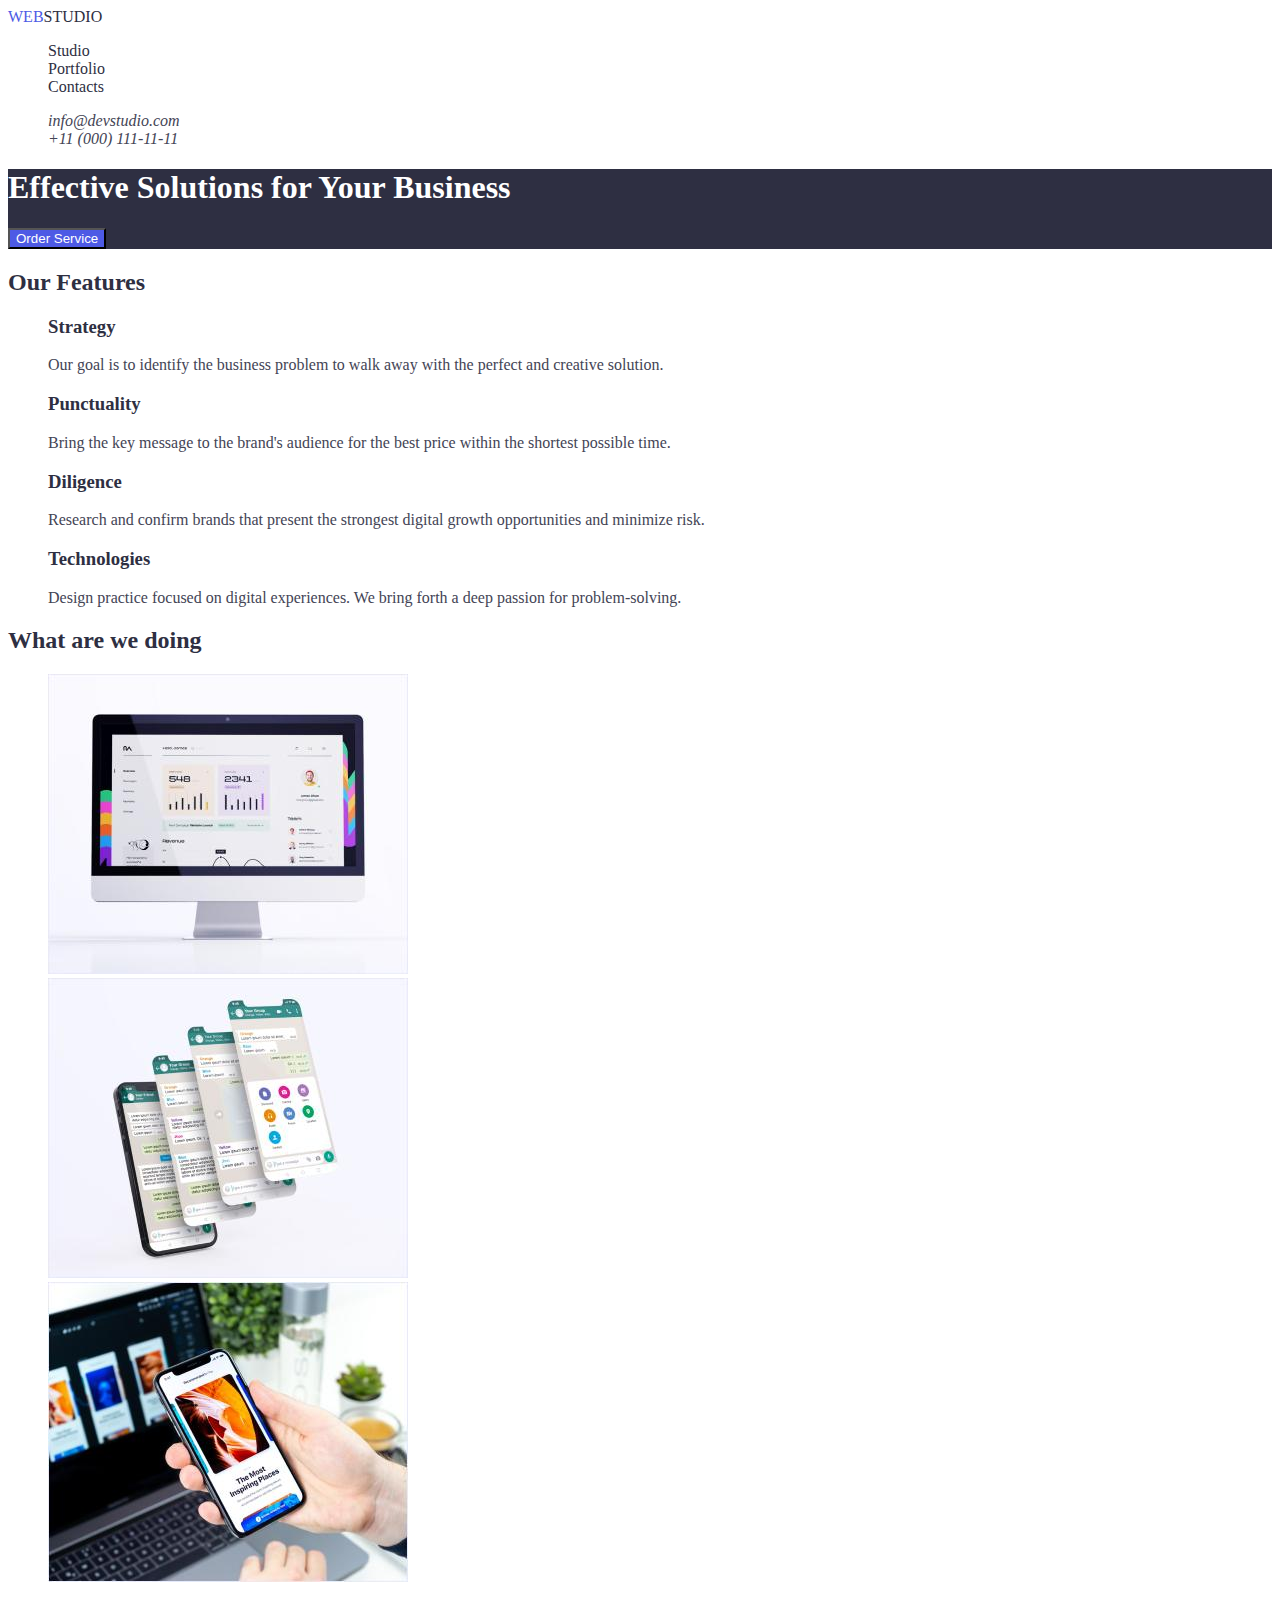
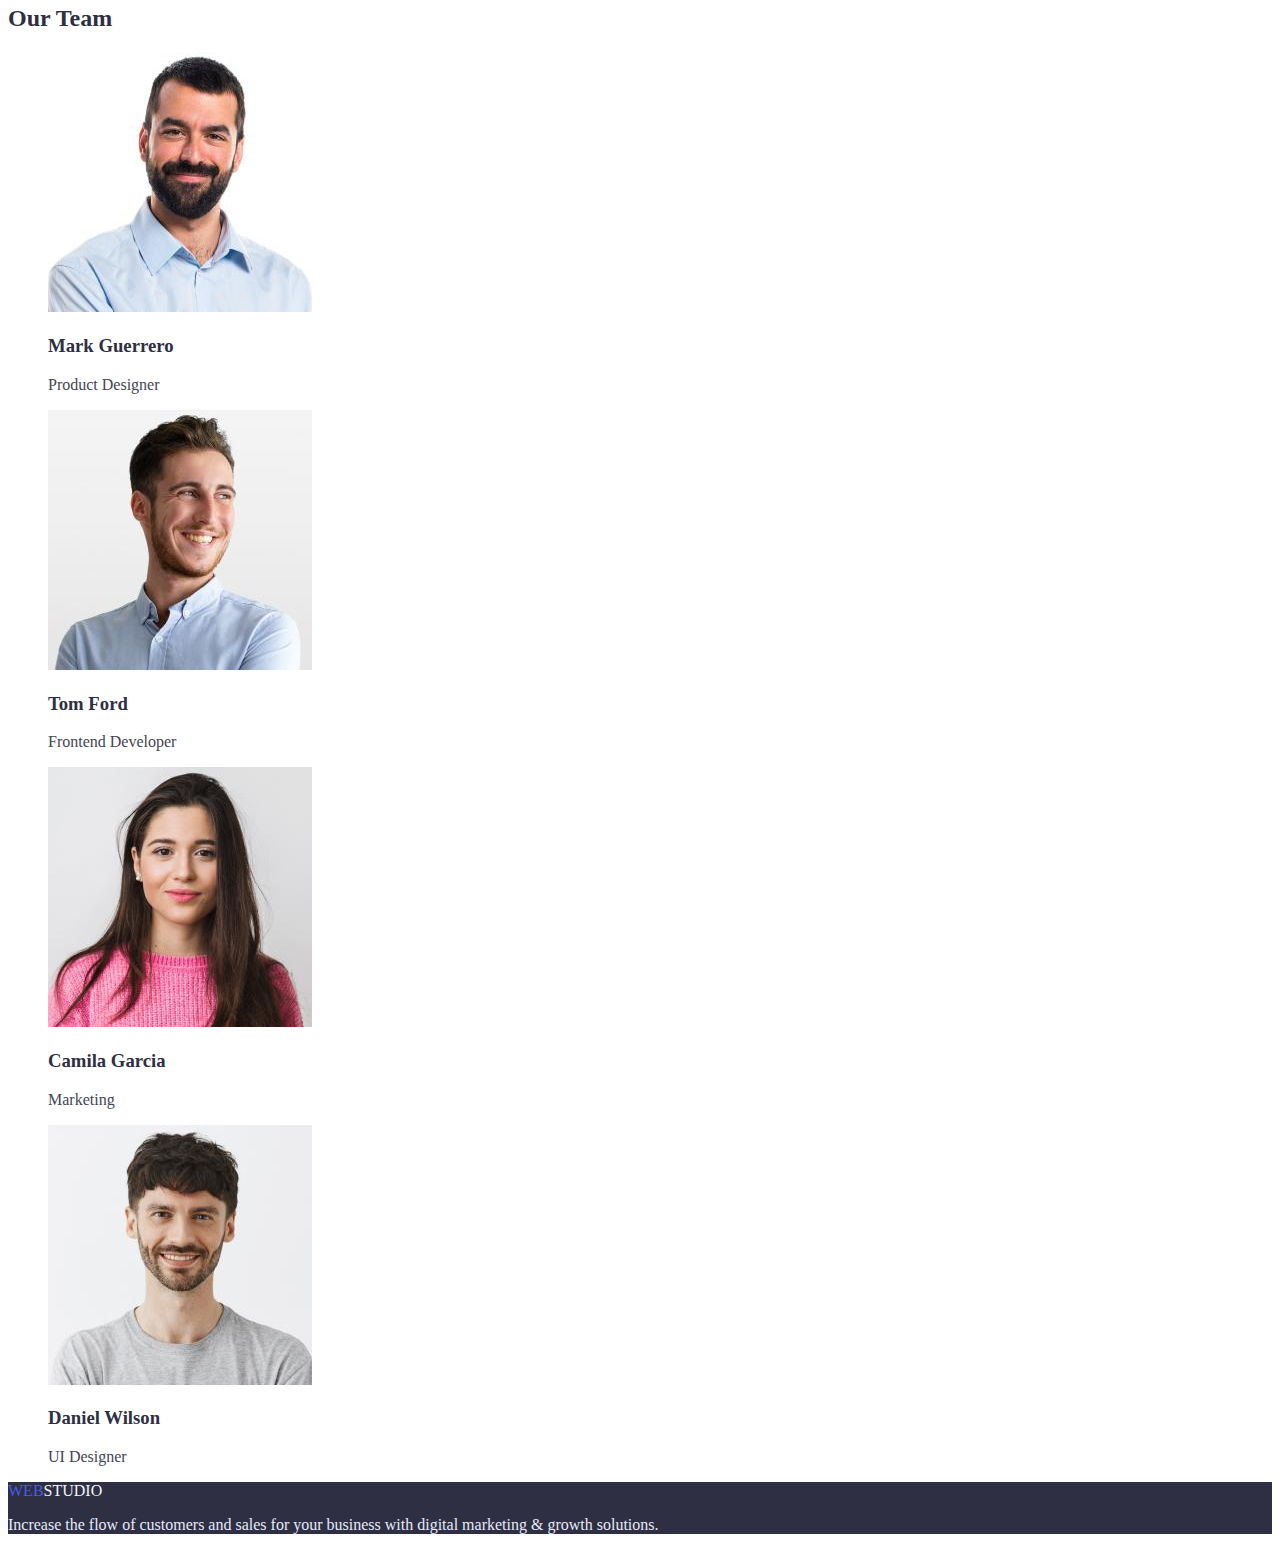
==== index.html @ ec56b83b "Update index.html and styles.css" ====
<!DOCTYPE html>
<html lang="en">
  <head>
    <meta charset="UTF-8" />
    <meta http-equiv="X-UA-Compatible" content="IE=edge" />
    <meta name="viewport" content="width=device-width, initial-scale=1.0" />
    <title>Document</title>
    <link rel="stylesheet" href="./css/styles.css" />
  </head>
  <body>
    <!-- HEADER -->
    <header>
      <nav>
        <a href="./index.html" class="logo"
          >Web<span class="logo-header">Studio</span></a
        >
        <ul class="site-nav list">
          <li><a href="./index.html" class="link">Studio</a></li>
          <li><a href="./portfolio.html" class="link">Portfolio</a></li>
          <li><a href="#" class="link">Contacts</a></li>
        </ul>
      </nav>
      <address>
        <ul class="contacts list">
          <li>
            <a href="mailto:info@devstudio.com" class="link"
              >info@devstudio.com</a
            >
          </li>
          <li>
            <a href="tel:+110001111111" class="link">+11 (000) 111-11-11</a>
          </li>
        </ul>
      </address>
    </header>
    <main>
      <!-- SECTION HERO -->
      <section class="hero">
        <h1 class="hero-title">Effective Solutions for Your Business</h1>
        <button type="button" class="hero-button">Order Service</button>
      </section>
      <!-- SECTION OUR FEATURES -->
      <section>
        <h2 class="section-title">Our Features</h2>
        <ul class="features-list list">
          <li>
            <h3>Strategy</h3>
            <p>
              Our goal is to identify the business problem to walk away with the
              perfect and creative solution.
            </p>
          </li>
          <li>
            <h3>Punctuality</h3>
            <p>
              Bring the key message to the brand's audience for the best price
              within the shortest possible time.
            </p>
          </li>
          <li>
            <h3>Diligence</h3>
            <p>
              Research and confirm brands that present the strongest digital
              growth opportunities and minimize risk.
            </p>
          </li>
          <li>
            <h3>Technologies</h3>
            <p>
              Design practice focused on digital experiences. We bring forth a
              deep passion for problem-solving.
            </p>
          </li>
        </ul>
      </section>
      <!-- SECTION OUR WORK -->
      <section>
        <h2 class="section-title">What are we doing</h2>
        <ul class="work-list list">
          <li>
            <img
              src="./images/our_work/img-1.jpg"
              alt="computer"
              width="360"
              height="300"
            />
          </li>
          <li>
            <img
              src="./images/our_work/img-2.jpg"
              alt="cellphone"
              width="360"
              height="300"
            />
          </li>
          <li>
            <img
              src="./images/our_work/img-3.jpg"
              alt="laptop and cellphone"
              width="360"
              height="300"
            />
          </li>
        </ul>
      </section>
      <!-- SECTION OUR TEAM -->
      <section>
        <h2 class="section-title">Our Team</h2>
        <ul class="team-list list">
          <li>
            <img
              src="./images/our_team/photo-1.jpg"
              alt="middle-aged man with beard"
              width="264"
              height="260"
            />
            <h3>Mark Guerrero</h3>
            <p>Product Designer</p>
          </li>
          <li>
            <img
              src="./images/our_team/photo-2.jpg"
              alt="young smiling man in shirt"
              width="264"
              height="260"
            />
            <h3>Tom Ford</h3>
            <p>Frontend Developer</p>
          </li>
          <li>
            <img
              src="./images/our_team/photo-3.jpg"
              alt="young girl in a pink sweater"
              width="264"
              height="260"
            />
            <h3>Camila Garcia</h3>
            <p>Marketing</p>
          </li>
          <li>
            <img
              src="./images/our_team/photo-4.jpg"
              alt="young smiling man in t-shirt"
              width="264"
              height="260"
            />
            <h3>Daniel Wilson</h3>
            <p>UI Designer</p>
          </li>
        </ul>
      </section>
    </main>
    <!-- FOOTER -->
    <footer>
      <a href="./index.html" class="logo"
        >Web<span class="logo-footer">Studio</span></a
      >
      <p class="text">
        Increase the flow of customers and sales for your business with digital
        marketing & growth solutions.
      </p>
    </footer>
  </body>
</html>
---- css/styles.css ----
:root {
    --primary-color: #434455;
    --secondary-color: #2E2F42;
    --accent-color: #4D5AE5;
    --white-color: #ffffff;
    --color-cloud: #F4F4FD;
    --color-cornflower: #E7E9FC;
}

body {
    background-color:var(--white-color);
    color:var(--primary-color);
}
h2,h3{color: var(--secondary-color);}

.list {
    list-style: none;
}
.link{
    text-decoration: none;
}
.logo{
    color: var(--accent-color);
    text-decoration: none;
    text-transform: uppercase;
}
.logo :hover, .logo :focus{color: var(--accent-color);}




/* HEADER */
.logo-header{
    color: var(--secondary-color);
}


.site-nav .link {
    color: var(--secondary-color);
}
.site-nav .link:hover, .site-nav .link:focus{color: var(--accent-color);}


.contacts .link{
    color: var(--primary-color);
}
.contacts .link:hover, .contacts .link:focus{
    color: var(--accent-color);
}



/* SECTION HERO */
.hero{
    background-color: var(--secondary-color) ;
}
.hero-title{
    color: var(--white-color);
}
.hero-button{
    color: var(--white-color);
    background-color:var(--accent-color);
}


/* SECTION OUR FEATURES */
.feature-list .title {
    color: #2E2F42;
}

/* SECTION OUR WORK */
/* SECTION OUR TEAM */



/* FOOTER */
footer{
    background-color:var(--secondary-color);
}
.logo-footer{
    color: var(--color-cloud);
}
footer .text{
    color: var(--color-cornflower);
}



/* PORTFOLIO STYLES */
.filters-button{
    color: var(--accent-color);
    background-color:var(--color-cloud);
    border: 1px solid var(--color-cornflower);
    border-radius: 4px;
}
.filters-button:hover, .filters-button:focus{
    color: var(--white-color);
    background-color:#404BBF;
}
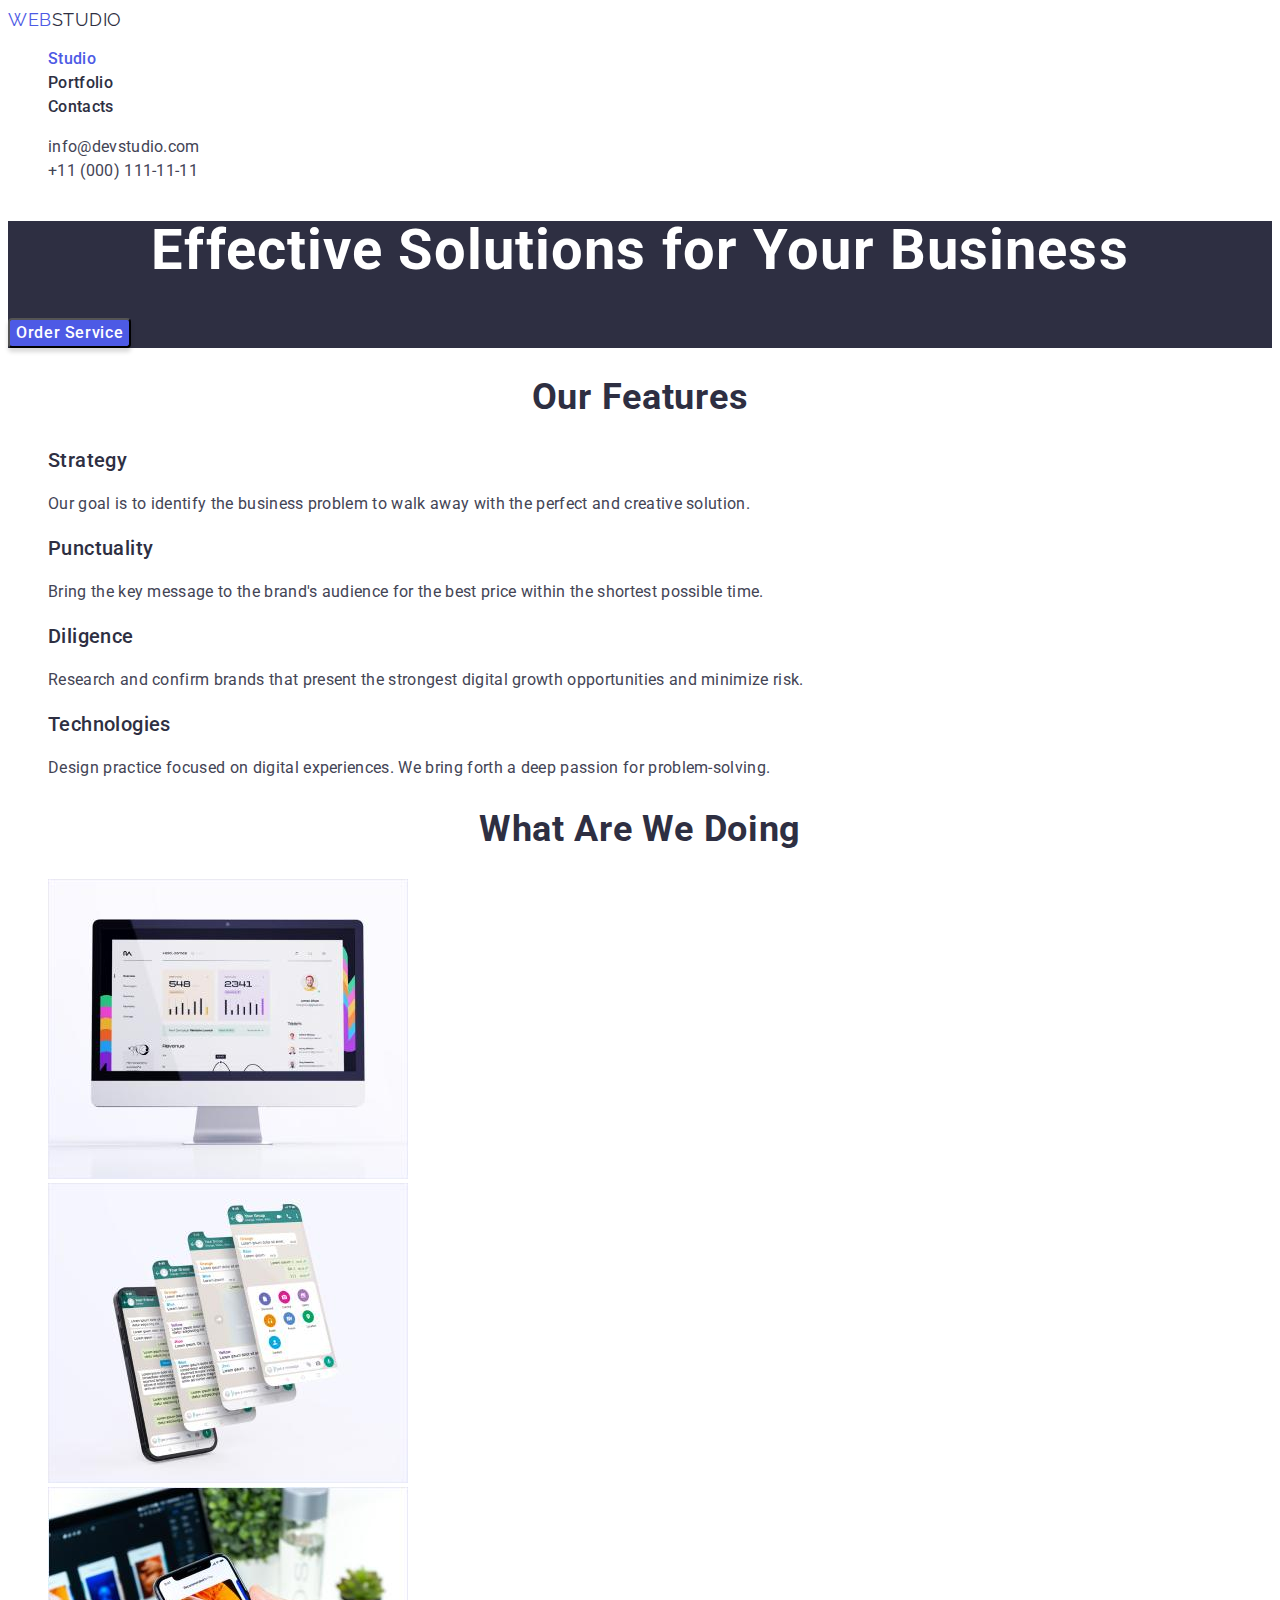
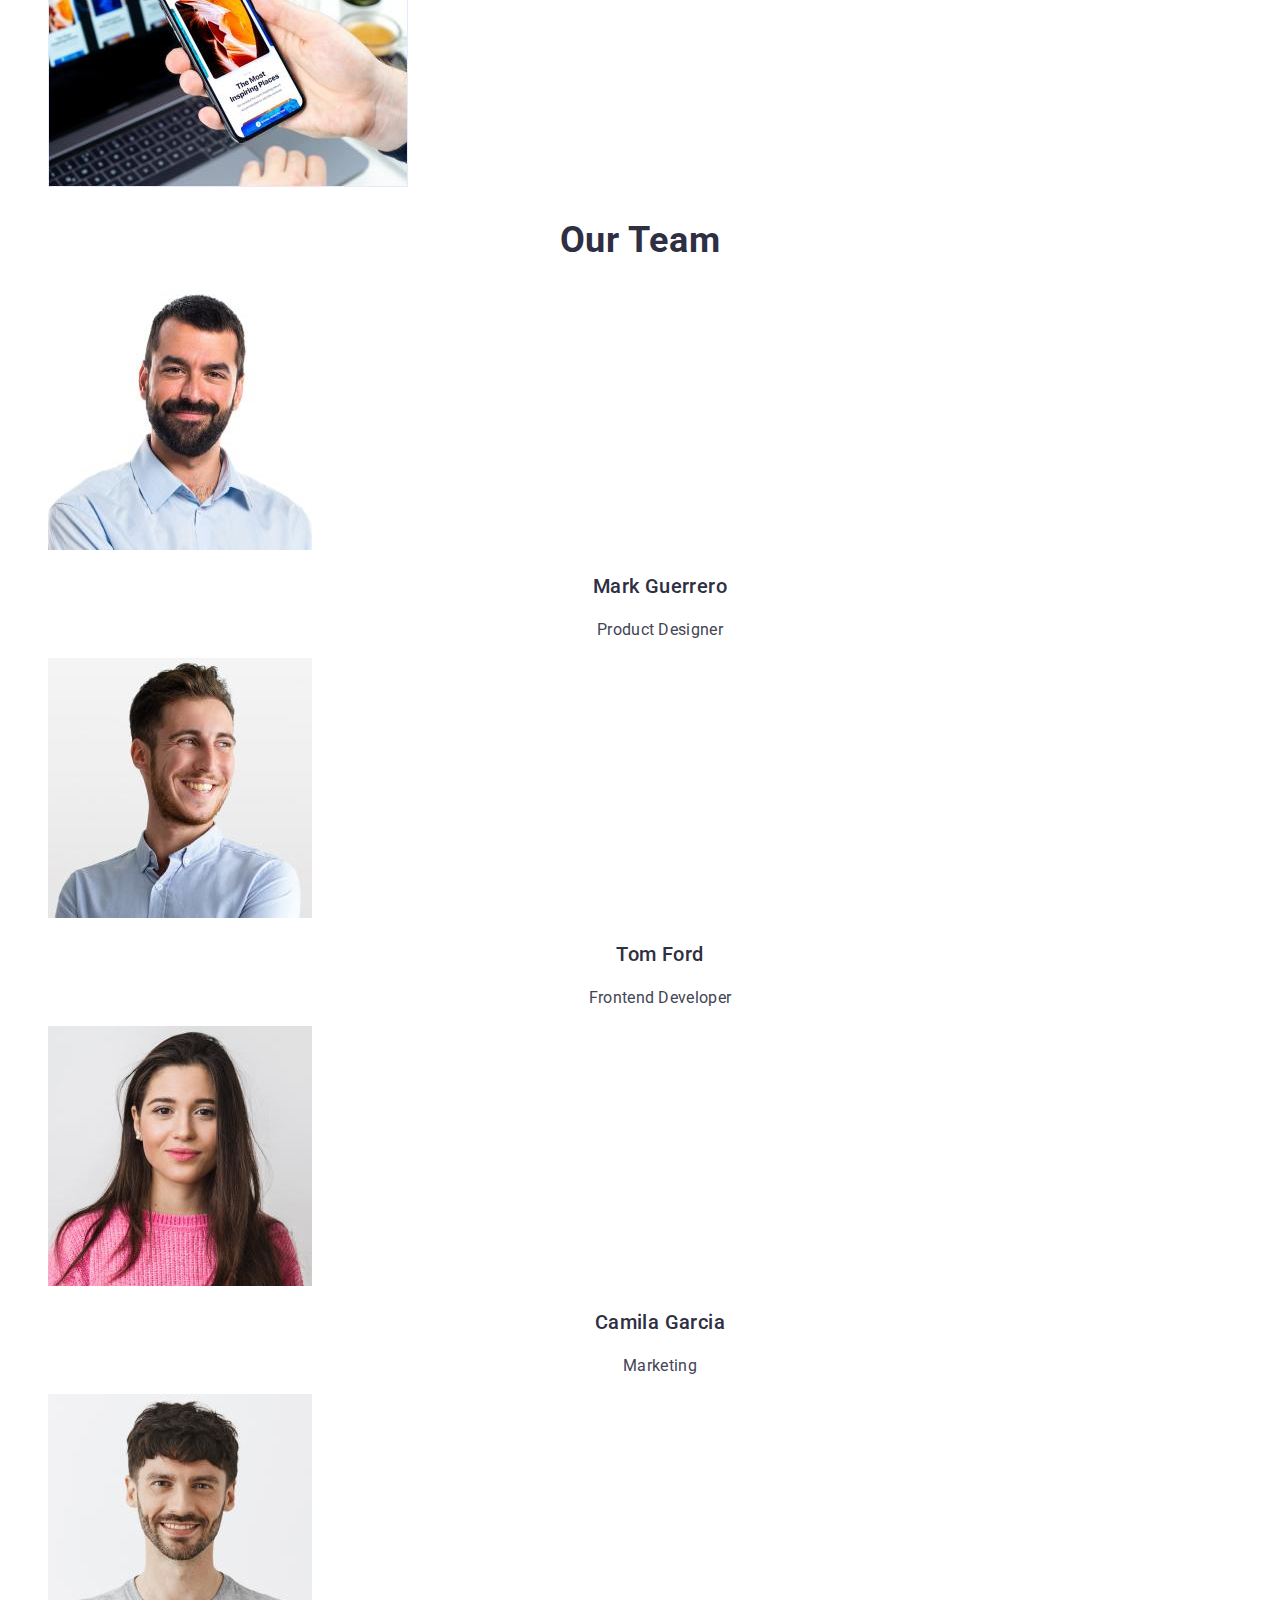
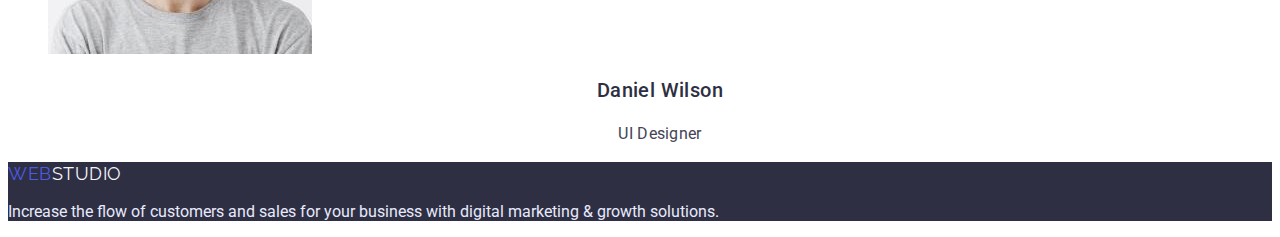
==== commit ca85d7f0: "Add fonts to the styles.css" ====
--- a/index.html
+++ b/index.html
@@ -5,6 +5,12 @@
     <meta http-equiv="X-UA-Compatible" content="IE=edge" />
     <meta name="viewport" content="width=device-width, initial-scale=1.0" />
     <title>Document</title>
+    <link rel="preconnect" href="https://fonts.googleapis.com" />
+    <link rel="preconnect" href="https://fonts.gstatic.com" crossorigin />
+    <link
+      href="https://fonts.googleapis.com/css2?family=Raleway:wght@800&family=Roboto:wght@400;500;700&display=swap"
+      rel="stylesheet"
+    />
     <link rel="stylesheet" href="./css/styles.css" />
   </head>
   <body>
@@ -15,7 +21,7 @@
           >Web<span class="logo-header">Studio</span></a
         >
         <ul class="site-nav list">
-          <li><a href="./index.html" class="link">Studio</a></li>
+          <li><a href="./index.html" class="link curent">Studio</a></li>
           <li><a href="./portfolio.html" class="link">Portfolio</a></li>
           <li><a href="#" class="link">Contacts</a></li>
         </ul>
@@ -40,33 +46,33 @@
         <button type="button" class="hero-button">Order Service</button>
       </section>
       <!-- SECTION OUR FEATURES -->
-      <section>
+      <section class="section">
         <h2 class="section-title">Our Features</h2>
         <ul class="features-list list">
           <li>
-            <h3>Strategy</h3>
-            <p>
+            <h3 class="title">Strategy</h3>
+            <p class="text">
               Our goal is to identify the business problem to walk away with the
               perfect and creative solution.
             </p>
           </li>
           <li>
-            <h3>Punctuality</h3>
-            <p>
+            <h3 class="title">Punctuality</h3>
+            <p class="text">
               Bring the key message to the brand's audience for the best price
               within the shortest possible time.
             </p>
           </li>
           <li>
-            <h3>Diligence</h3>
-            <p>
+            <h3 class="title">Diligence</h3>
+            <p class="text">
               Research and confirm brands that present the strongest digital
               growth opportunities and minimize risk.
             </p>
           </li>
           <li>
-            <h3>Technologies</h3>
-            <p>
+            <h3 class="title">Technologies</h3>
+            <p class="text">
               Design practice focused on digital experiences. We bring forth a
               deep passion for problem-solving.
             </p>
@@ -74,7 +80,7 @@
         </ul>
       </section>
       <!-- SECTION OUR WORK -->
-      <section>
+      <section class="section">
         <h2 class="section-title">What are we doing</h2>
         <ul class="work-list list">
           <li>
@@ -104,7 +110,7 @@
         </ul>
       </section>
       <!-- SECTION OUR TEAM -->
-      <section>
+      <section class="section">
         <h2 class="section-title">Our Team</h2>
         <ul class="team-list list">
           <li>
@@ -114,8 +120,8 @@
               width="264"
               height="260"
             />
-            <h3>Mark Guerrero</h3>
-            <p>Product Designer</p>
+            <h3 class="title">Mark Guerrero</h3>
+            <p class="text">Product Designer</p>
           </li>
           <li>
             <img
@@ -124,8 +130,8 @@
               width="264"
               height="260"
             />
-            <h3>Tom Ford</h3>
-            <p>Frontend Developer</p>
+            <h3 class="title">Tom Ford</h3>
+            <p class="text">Frontend Developer</p>
           </li>
           <li>
             <img
@@ -134,8 +140,8 @@
               width="264"
               height="260"
             />
-            <h3>Camila Garcia</h3>
-            <p>Marketing</p>
+            <h3 class="title">Camila Garcia</h3>
+            <p class="text">Marketing</p>
           </li>
           <li>
             <img
@@ -144,8 +150,8 @@
               width="264"
               height="260"
             />
-            <h3>Daniel Wilson</h3>
-            <p>UI Designer</p>
+            <h3 class="title">Daniel Wilson</h3>
+            <p class="text">UI Designer</p>
           </li>
         </ul>
       </section>
--- a/css/styles.css
+++ b/css/styles.css
@@ -6,10 +6,11 @@
     --color-cloud: #F4F4FD;
     --color-cornflower: #E7E9FC;
 }
-
+/* COMPONENTS */
 body {
     background-color:var(--white-color);
     color:var(--primary-color);
+    font-family: 'Roboto', sans-serif;
 }
 h2,h3{color: var(--secondary-color);}
 
@@ -19,34 +20,61 @@
 .link{
     text-decoration: none;
 }
-.logo{
+.site-nav .link.curent {
     color: var(--accent-color);
-    text-decoration: none;
-    text-transform: uppercase;
 }
-.logo :hover, .logo :focus{color: var(--accent-color);}
 
 
 
 
 /* HEADER */
+.logo {
+    color: var(--accent-color);
+
+    font-family: 'Raleway', sans-serif;
+    /* font-weight: 800; */
+    font-size: 18px;
+
+    line-height: 1.3;
+    letter-spacing: 0.03em;
+    text-decoration: none;
+    text-transform: uppercase;
+}
+.logo :hover,
+.logo :focus {
+    color: var(--accent-color);
+}
+
 .logo-header{
     color: var(--secondary-color);
 }
 
 
+/* Navigation */
 .site-nav .link {
     color: var(--secondary-color);
+    
+    font-weight: 500;
+    font-size: 16px;
+    line-height: 1.5;
+    letter-spacing: 0.02em;
 }
 .site-nav .link:hover, .site-nav .link:focus{color: var(--accent-color);}
 
 
+
+/* Contacts */
 .contacts .link{
     color: var(--primary-color);
+    
+    font-style: normal;
+    line-height: 1.5;
+    letter-spacing: 0.02em;
 }
 .contacts .link:hover, .contacts .link:focus{
     color: var(--accent-color);
 }
+
 
 
 
@@ -56,11 +84,55 @@
 }
 .hero-title{
     color: var(--white-color);
+
+    font-size: 56px;
+    line-height: 1.07;
+    text-align: center;
+    letter-spacing: 0.02em;
 }
 .hero-button{
     color: var(--white-color);
     background-color:var(--accent-color);
+    
+    font-family: inherit;
+    font-weight: 500;
+    font-size: 16px;
+    line-height: 1.5;
+    letter-spacing: 0.04em;
+    box-shadow: 0px 4px 4px rgba(0, 0, 0, 0.15);
+    border-radius: 4px;
+    cursor: pointer;
 }
+
+
+
+
+
+/* COMMON STYLES FOR SECTIONS */
+.section .section-title {
+    font-size: 36px;
+    line-height: 1.1;
+    text-align: center;
+    letter-spacing: 0.02em;
+    text-transform: capitalize;
+}
+
+.features-list .title,
+.team-list .title,
+.portfolio-list .title {
+    font-weight: 500;
+    font-size: 20px;
+    line-height: 1.2;
+    letter-spacing: 0.02em;
+}
+.features-list .text,
+.team-list .text,
+.portfolio-list .text {
+    line-height: 1.5;
+    letter-spacing: 0.02em;
+}
+
+
 
 
 /* SECTION OUR FEATURES */
@@ -69,9 +141,14 @@
 }
 
 /* SECTION OUR WORK */
+
 /* SECTION OUR TEAM */
-
-
+.team-list .title {
+    text-align: center
+}
+.team-list .text {
+    text-align: center
+}
 
 /* FOOTER */
 footer{
@@ -90,8 +167,11 @@
 .filters-button{
     color: var(--accent-color);
     background-color:var(--color-cloud);
+    font-family: inherit;
     border: 1px solid var(--color-cornflower);
     border-radius: 4px;
+    cursor: pointer;
+
 }
 .filters-button:hover, .filters-button:focus{
     color: var(--white-color);
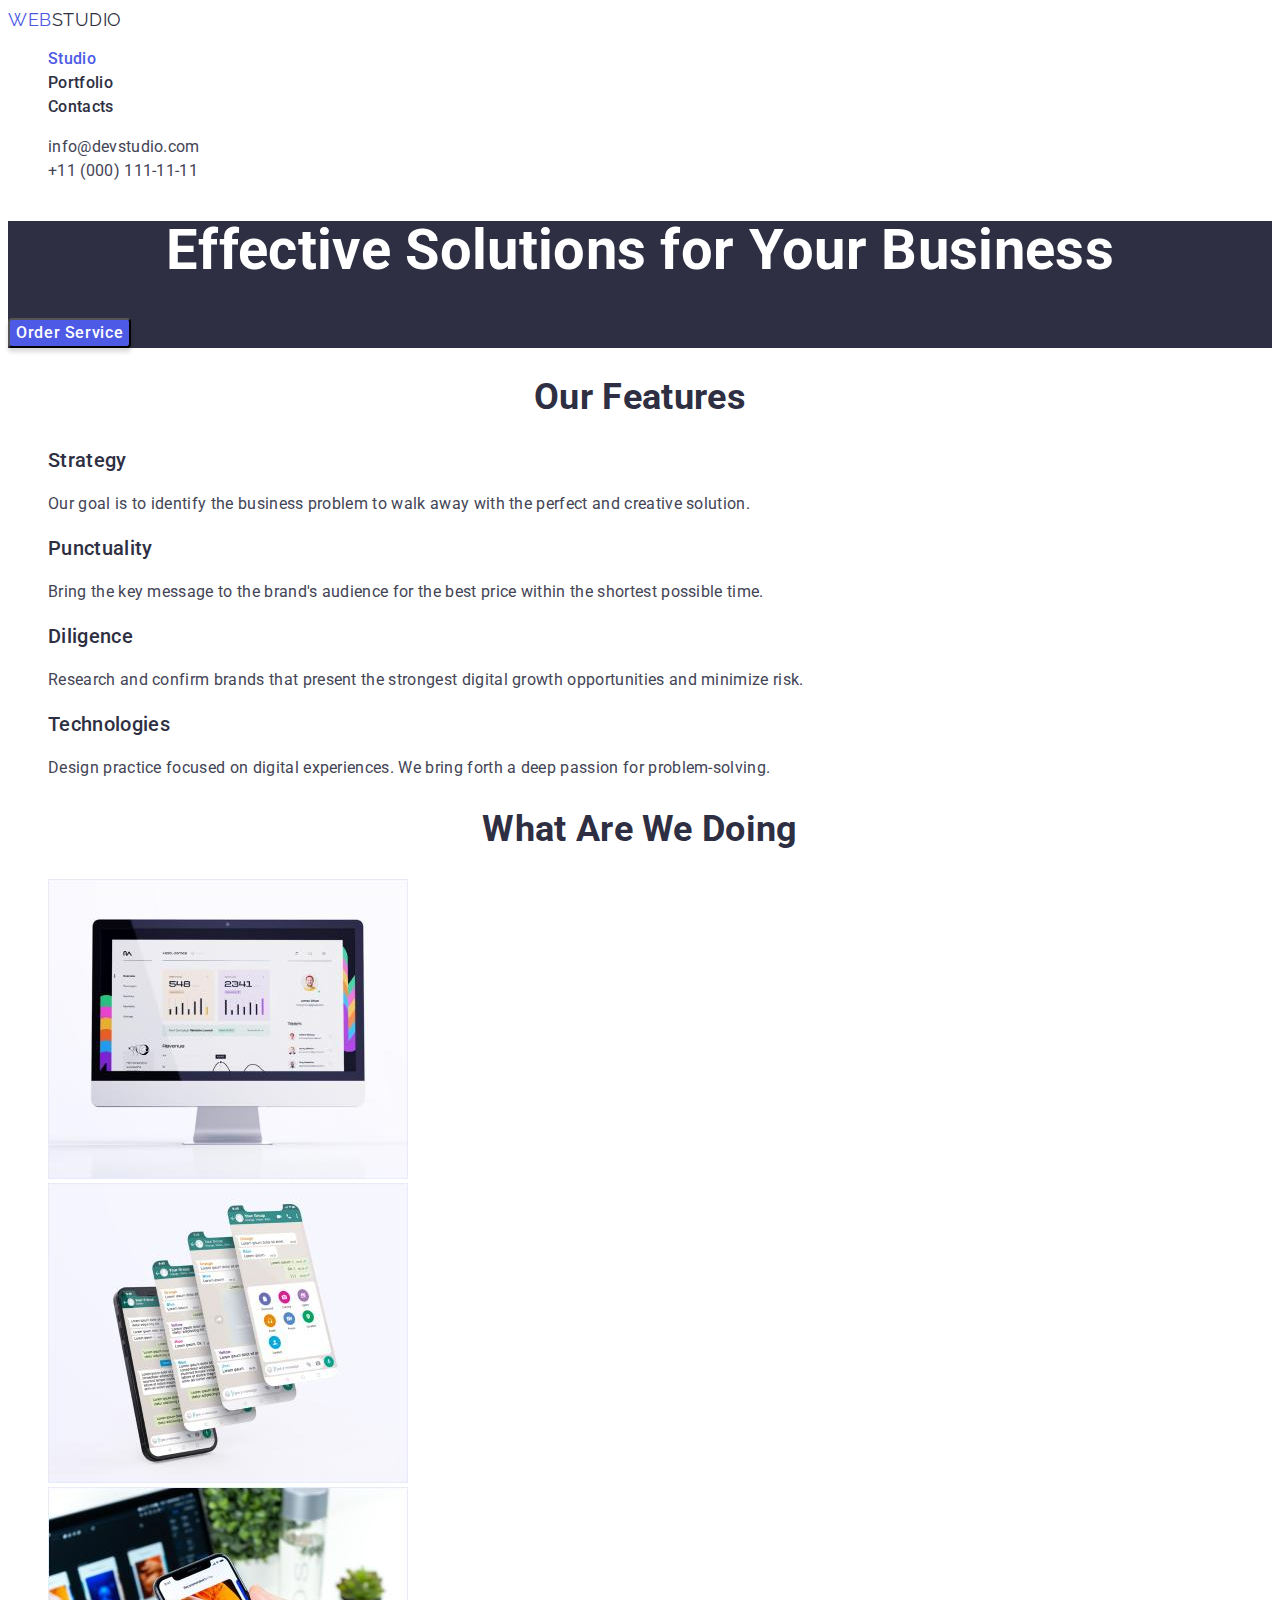
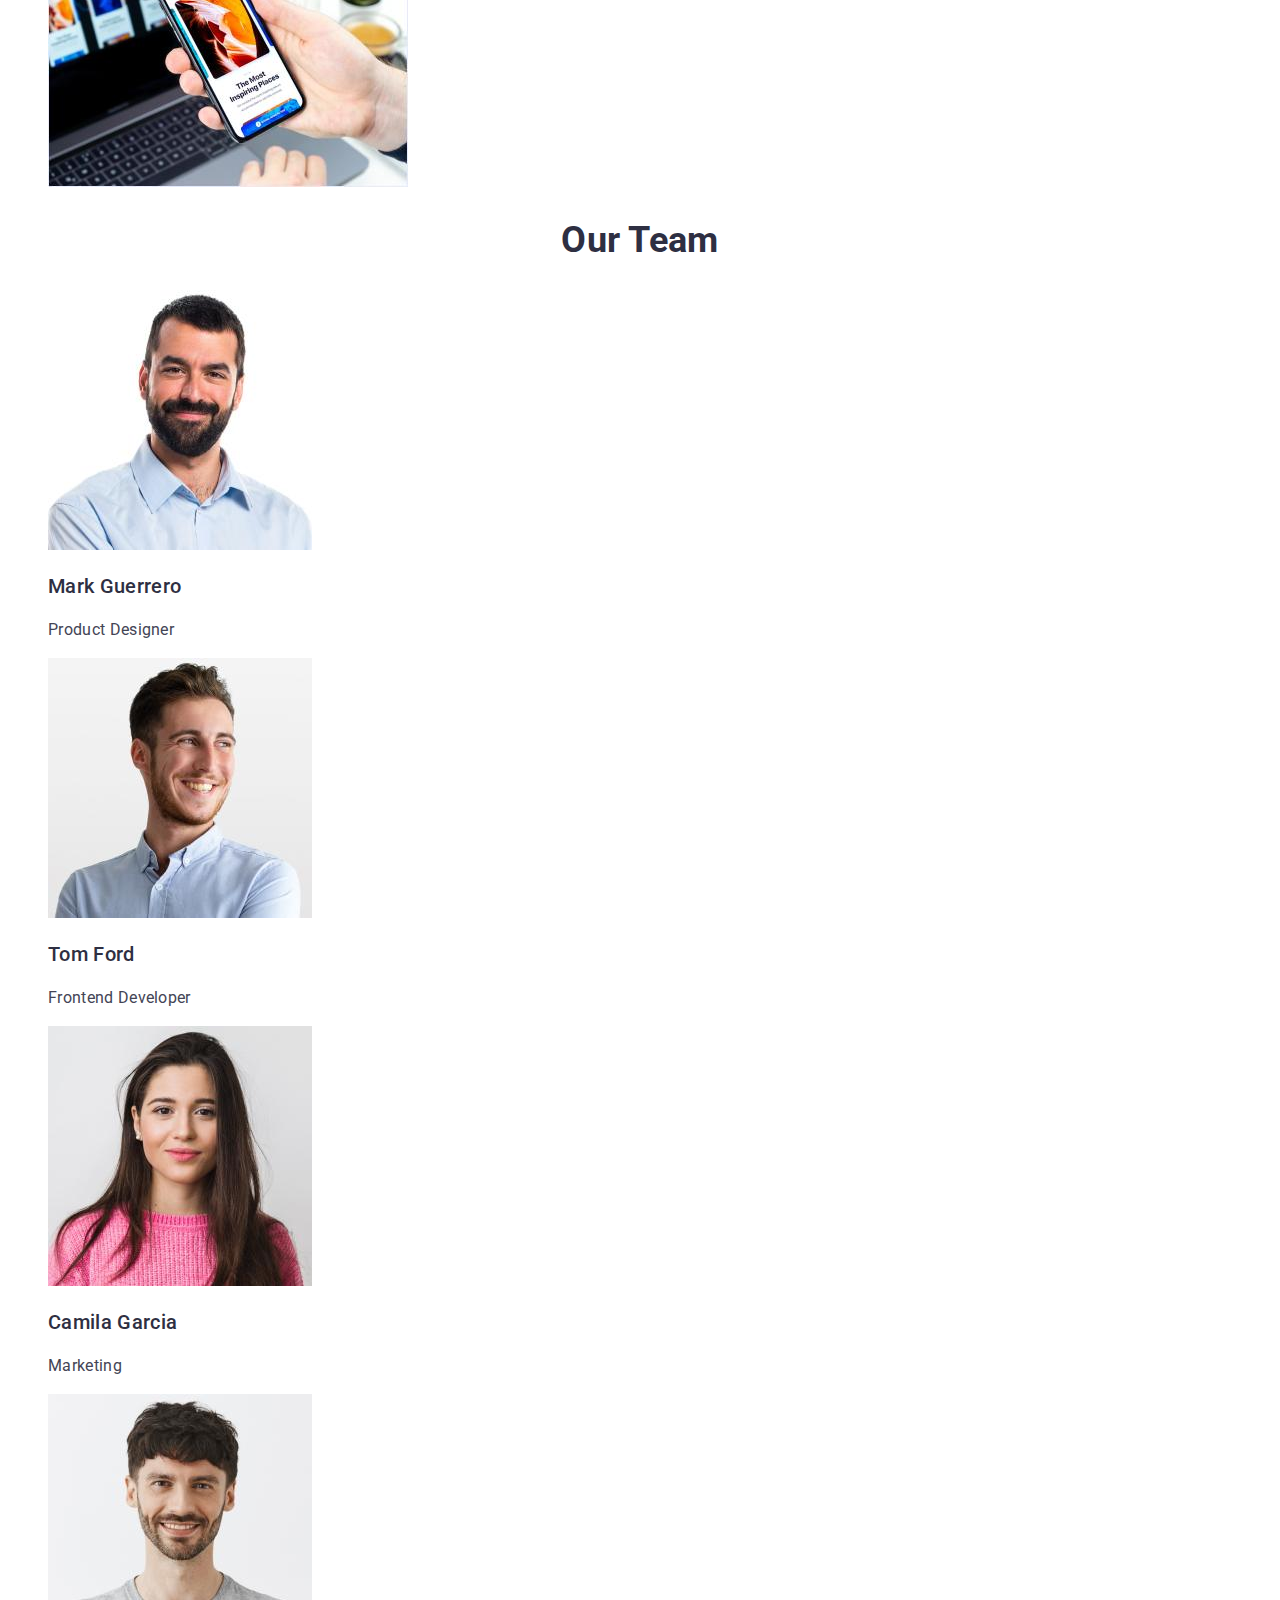
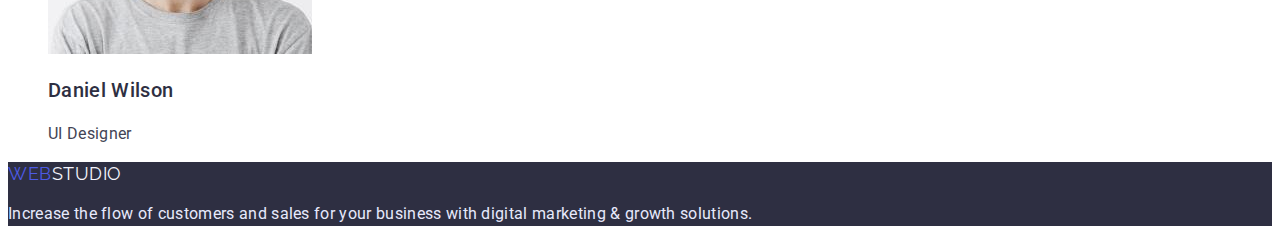
==== commit a8022e2f: "Update styles" ====
--- a/index.html
+++ b/index.html
@@ -43,7 +43,7 @@
       <!-- SECTION HERO -->
       <section class="hero">
         <h1 class="hero-title">Effective Solutions for Your Business</h1>
-        <button type="button" class="hero-button">Order Service</button>
+        <button type="button" class="button primary">Order Service</button>
       </section>
       <!-- SECTION OUR FEATURES -->
       <section class="section">
--- a/css/styles.css
+++ b/css/styles.css
@@ -11,6 +11,7 @@
     background-color:var(--white-color);
     color:var(--primary-color);
     font-family: 'Roboto', sans-serif;
+    letter-spacing: 0.02em;
 }
 h2,h3{color: var(--secondary-color);}
 
@@ -23,7 +24,15 @@
 .site-nav .link.curent {
     color: var(--accent-color);
 }
-
+.button {
+    font-family: inherit;
+    font-weight: 500;
+    font-size: 16px;
+    line-height: 1.5;
+    letter-spacing: 0.04em;
+    border-radius: 4px;
+    cursor: pointer;
+}
 
 
 
@@ -55,9 +64,8 @@
     color: var(--secondary-color);
     
     font-weight: 500;
-    font-size: 16px;
+    /* font-size: 16px; */
     line-height: 1.5;
-    letter-spacing: 0.02em;
 }
 .site-nav .link:hover, .site-nav .link:focus{color: var(--accent-color);}
 
@@ -69,7 +77,6 @@
     
     font-style: normal;
     line-height: 1.5;
-    letter-spacing: 0.02em;
 }
 .contacts .link:hover, .contacts .link:focus{
     color: var(--accent-color);
@@ -88,21 +95,15 @@
     font-size: 56px;
     line-height: 1.07;
     text-align: center;
-    letter-spacing: 0.02em;
 }
-.hero-button{
+.primary{
     color: var(--white-color);
     background-color:var(--accent-color);
     
-    font-family: inherit;
-    font-weight: 500;
-    font-size: 16px;
-    line-height: 1.5;
-    letter-spacing: 0.04em;
-    box-shadow: 0px 4px 4px rgba(0, 0, 0, 0.15);
-    border-radius: 4px;
-    cursor: pointer;
+    box-shadow: 0px 4px 4px rgba(0, 0, 0, 0.15); 
 }
+.primary:hover, .primary:focus{color: var(--accent-color);
+background-color:var(--white-color);}
 
 
 
@@ -113,7 +114,6 @@
     font-size: 36px;
     line-height: 1.1;
     text-align: center;
-    letter-spacing: 0.02em;
     text-transform: capitalize;
 }
 
@@ -123,32 +123,20 @@
     font-weight: 500;
     font-size: 20px;
     line-height: 1.2;
-    letter-spacing: 0.02em;
 }
 .features-list .text,
 .team-list .text,
 .portfolio-list .text {
     line-height: 1.5;
-    letter-spacing: 0.02em;
 }
 
 
-
-
 /* SECTION OUR FEATURES */
-.feature-list .title {
-    color: #2E2F42;
-}
 
 /* SECTION OUR WORK */
 
 /* SECTION OUR TEAM */
-.team-list .title {
-    text-align: center
-}
-.team-list .text {
-    text-align: center
-}
+
 
 /* FOOTER */
 footer{
@@ -159,21 +147,25 @@
 }
 footer .text{
     color: var(--color-cornflower);
+
+    line-height: 1.5;
 }
 
 
 
+
+
+
+
+
 /* PORTFOLIO STYLES */
-.filters-button{
+.secondary{
     color: var(--accent-color);
     background-color:var(--color-cloud);
-    font-family: inherit;
+    
     border: 1px solid var(--color-cornflower);
-    border-radius: 4px;
-    cursor: pointer;
-
 }
-.filters-button:hover, .filters-button:focus{
+.secondary:hover, .secondary:focus{
     color: var(--white-color);
     background-color:#404BBF;
 }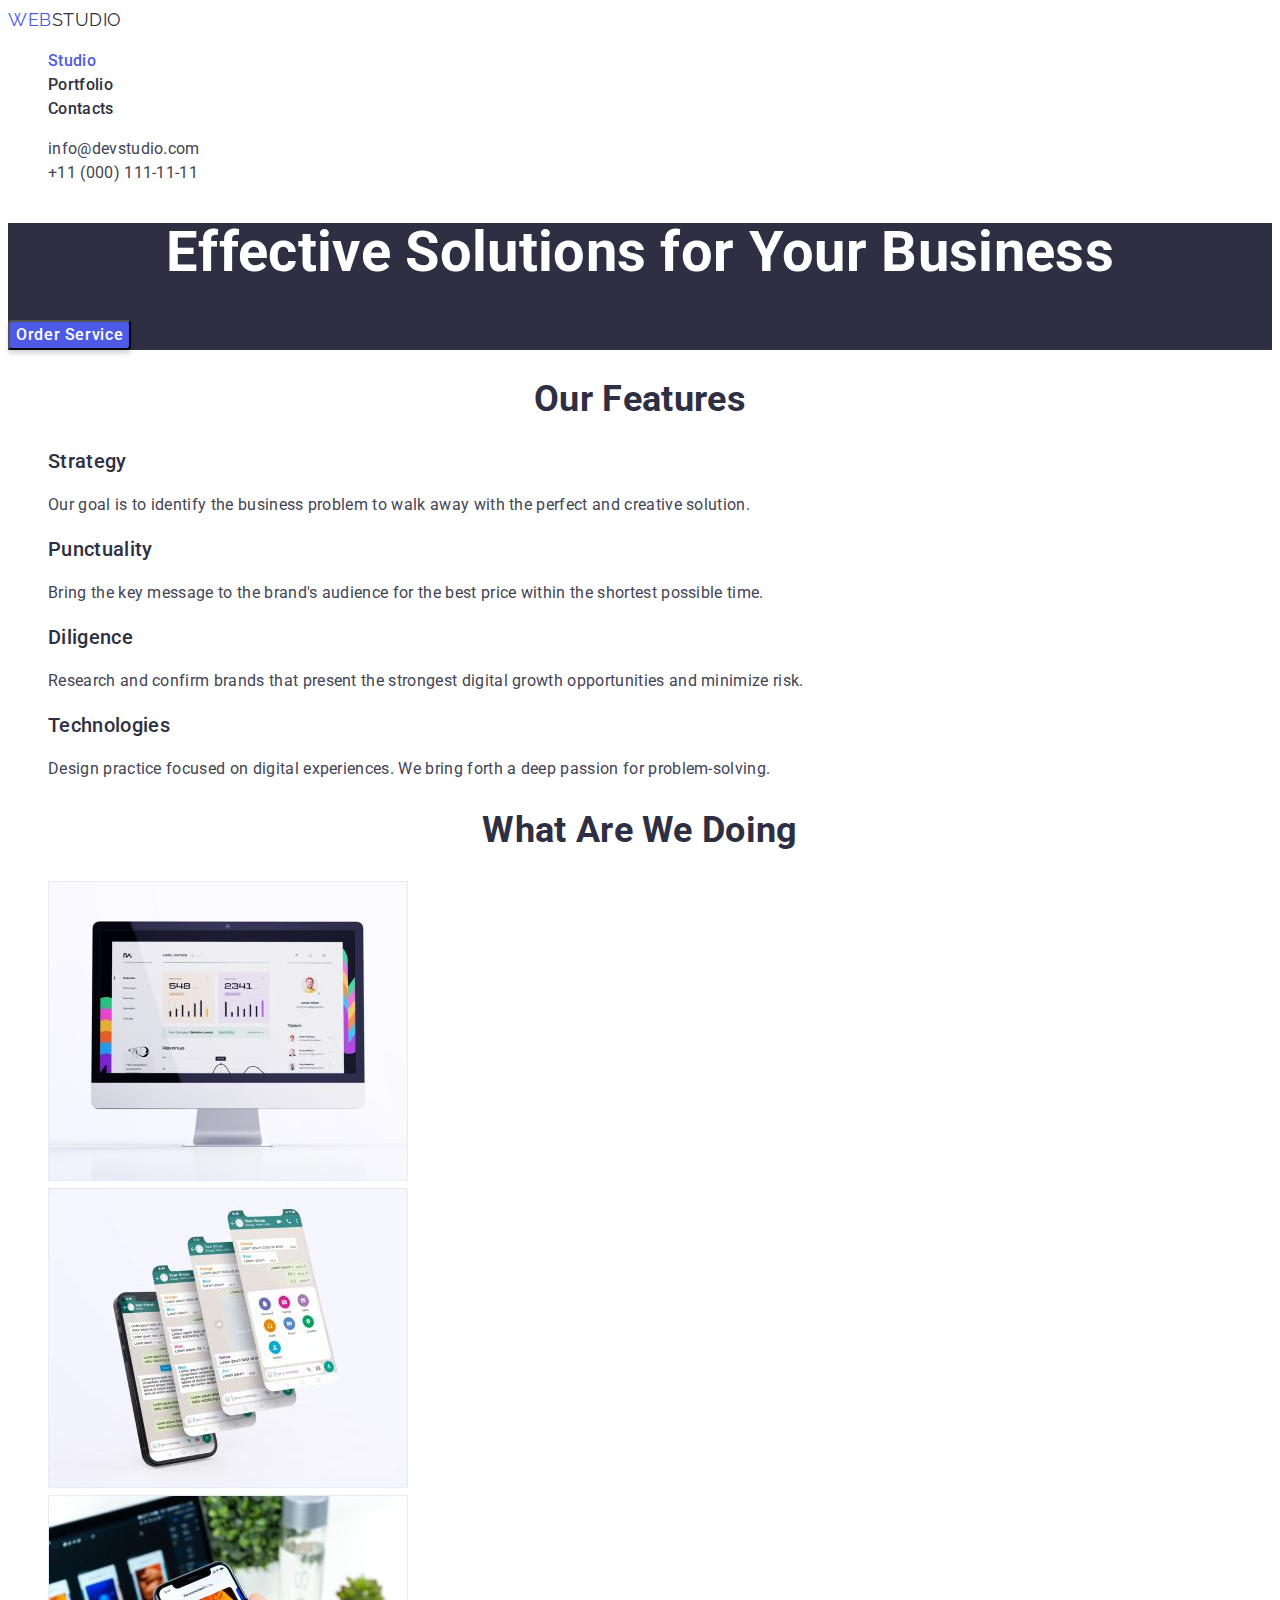
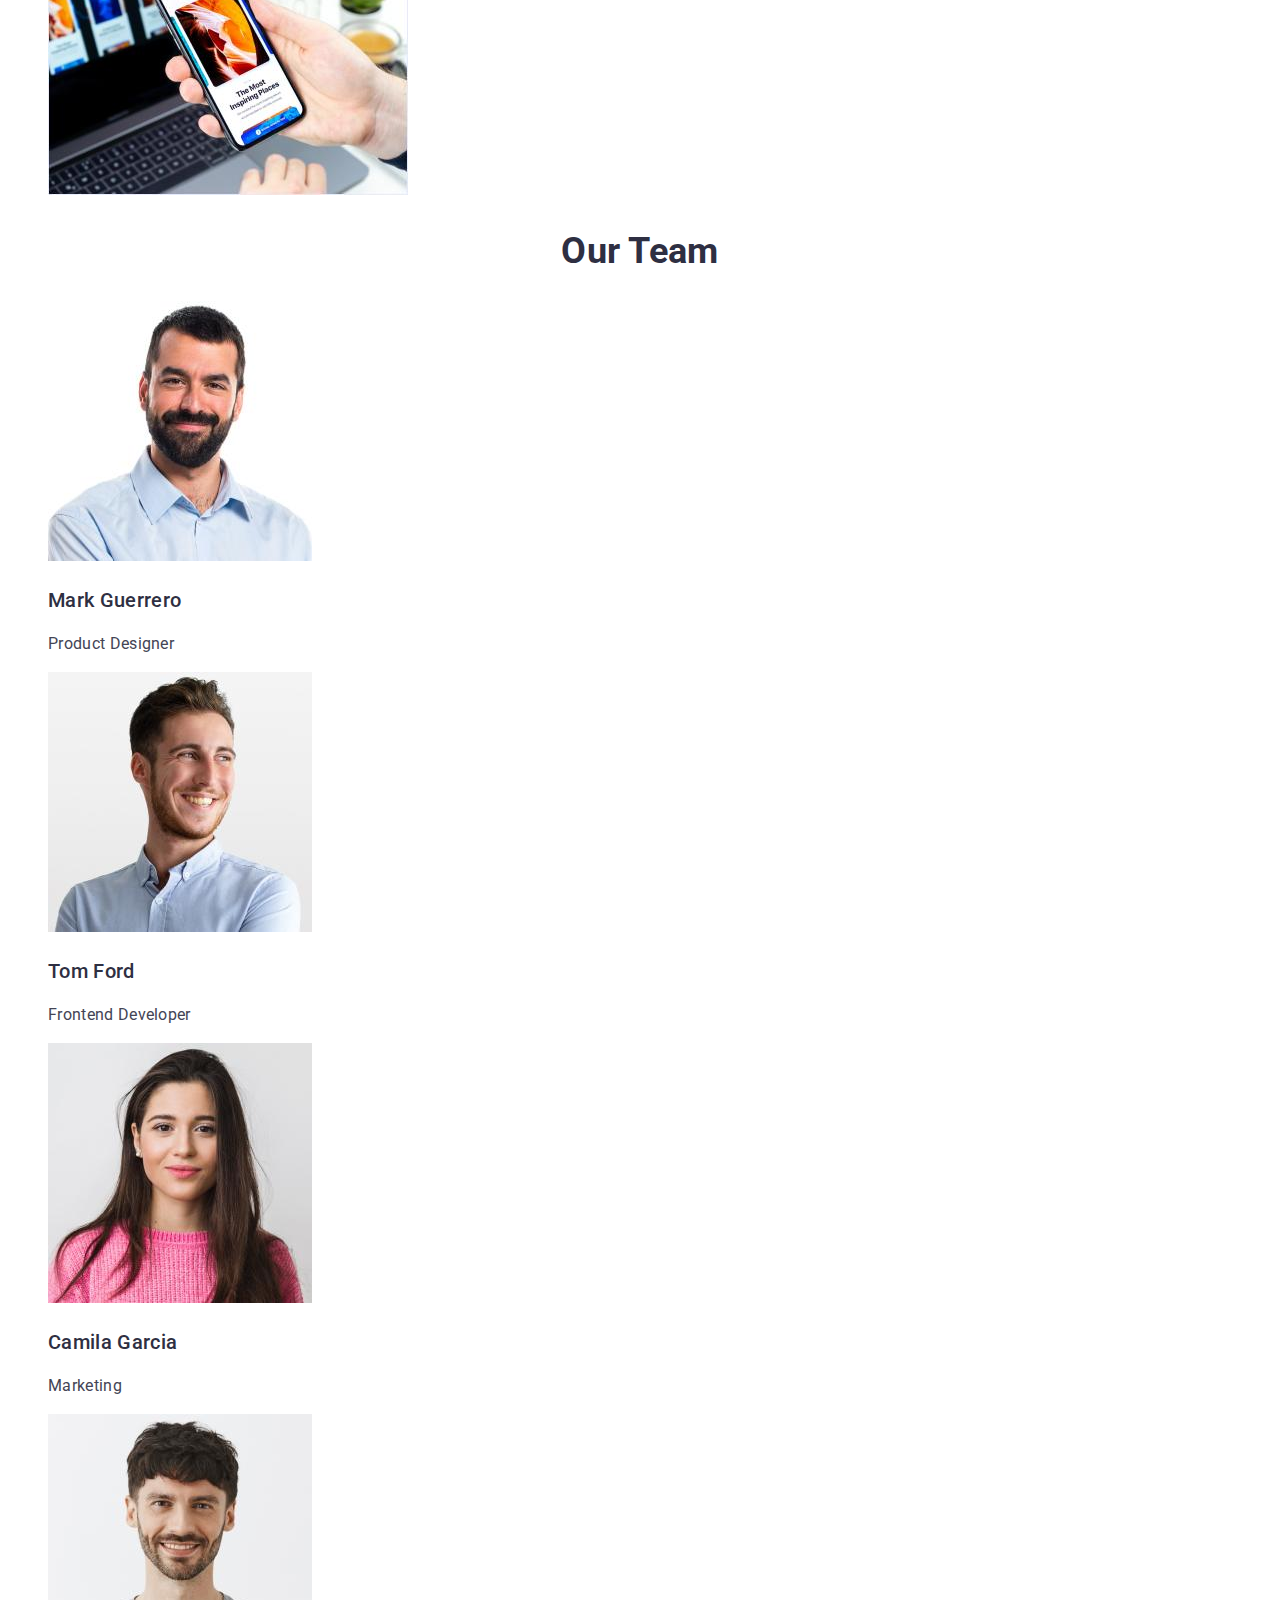
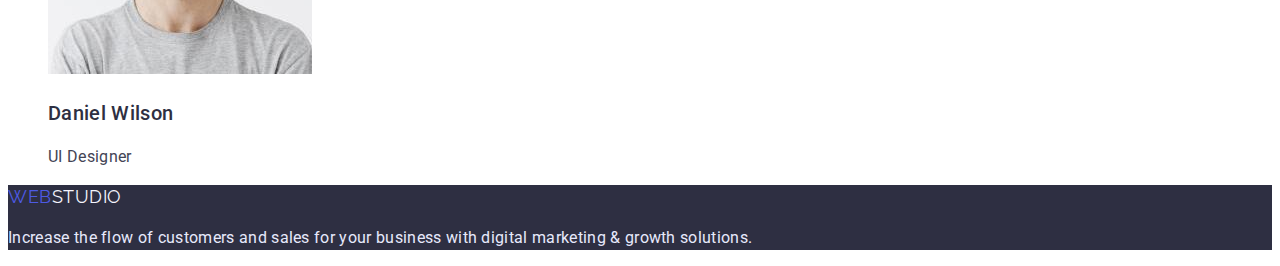
==== commit 972be428: "Update styles.css" ====
--- a/index.html
+++ b/index.html
@@ -51,28 +51,28 @@
         <ul class="features-list list">
           <li>
             <h3 class="title">Strategy</h3>
-            <p class="text">
+            <p>
               Our goal is to identify the business problem to walk away with the
               perfect and creative solution.
             </p>
           </li>
           <li>
             <h3 class="title">Punctuality</h3>
-            <p class="text">
+            <p>
               Bring the key message to the brand's audience for the best price
               within the shortest possible time.
             </p>
           </li>
           <li>
             <h3 class="title">Diligence</h3>
-            <p class="text">
+            <p>
               Research and confirm brands that present the strongest digital
               growth opportunities and minimize risk.
             </p>
           </li>
           <li>
             <h3 class="title">Technologies</h3>
-            <p class="text">
+            <p>
               Design practice focused on digital experiences. We bring forth a
               deep passion for problem-solving.
             </p>
@@ -85,7 +85,7 @@
         <ul class="work-list list">
           <li>
             <img
-              src="./images/our_work/img-1.jpg"
+              src="./images/our_work/computer.jpg"
               alt="computer"
               width="360"
               height="300"
@@ -93,7 +93,7 @@
           </li>
           <li>
             <img
-              src="./images/our_work/img-2.jpg"
+              src="./images/our_work/cellphone.jpg"
               alt="cellphone"
               width="360"
               height="300"
@@ -101,7 +101,7 @@
           </li>
           <li>
             <img
-              src="./images/our_work/img-3.jpg"
+              src="./images/our_work/laptop_and_cellphone.jpg"
               alt="laptop and cellphone"
               width="360"
               height="300"
@@ -115,43 +115,43 @@
         <ul class="team-list list">
           <li>
             <img
-              src="./images/our_team/photo-1.jpg"
+              src="./images/our_team/guerrero.jpg"
               alt="middle-aged man with beard"
               width="264"
               height="260"
             />
             <h3 class="title">Mark Guerrero</h3>
-            <p class="text">Product Designer</p>
+            <p>Product Designer</p>
           </li>
           <li>
             <img
-              src="./images/our_team/photo-2.jpg"
+              src="./images/our_team/ford.jpg"
               alt="young smiling man in shirt"
               width="264"
               height="260"
             />
             <h3 class="title">Tom Ford</h3>
-            <p class="text">Frontend Developer</p>
+            <p>Frontend Developer</p>
           </li>
           <li>
             <img
-              src="./images/our_team/photo-3.jpg"
+              src="./images/our_team/garcia.jpg"
               alt="young girl in a pink sweater"
               width="264"
               height="260"
             />
             <h3 class="title">Camila Garcia</h3>
-            <p class="text">Marketing</p>
+            <p>Marketing</p>
           </li>
           <li>
             <img
-              src="./images/our_team/photo-4.jpg"
+              src="./images/our_team/wilson.jpg"
               alt="young smiling man in t-shirt"
               width="264"
               height="260"
             />
             <h3 class="title">Daniel Wilson</h3>
-            <p class="text">UI Designer</p>
+            <p>UI Designer</p>
           </li>
         </ul>
       </section>
--- a/css/styles.css
+++ b/css/styles.css
@@ -1,26 +1,26 @@
 :root {
-    --primary-color: #434455;
-    --secondary-color: #2E2F42;
+    --primary-text-color: #434455;
+    --secondary-title-color: #2E2F42;
     --accent-color: #4D5AE5;
     --white-color: #ffffff;
     --color-cloud: #F4F4FD;
     --color-cornflower: #E7E9FC;
+    --color-ocean: #404BBF;
 }
 /* COMPONENTS */
 body {
     background-color:var(--white-color);
-    color:var(--primary-color);
+    color:var(--primary-text-color);
     font-family: 'Roboto', sans-serif;
     letter-spacing: 0.02em;
+    line-height: 1.5;
 }
-h2,h3{color: var(--secondary-color);}
+h2,h3{color: var(--secondary-title-color);}
 
 .list {
     list-style: none;
 }
-.link{
-    text-decoration: none;
-}
+
 .site-nav .link.curent {
     color: var(--accent-color);
 }
@@ -41,7 +41,6 @@
     color: var(--accent-color);
 
     font-family: 'Raleway', sans-serif;
-    /* font-weight: 800; */
     font-size: 18px;
 
     line-height: 1.3;
@@ -51,35 +50,34 @@
 }
 .logo :hover,
 .logo :focus {
-    color: var(--accent-color);
+    color: var(--color-ocean);
 }
 
 .logo-header{
-    color: var(--secondary-color);
+    color: var(--secondary-title-color);
 }
 
 
 /* Navigation */
 .site-nav .link {
-    color: var(--secondary-color);
+    color: var(--secondary-title-color);
     
     font-weight: 500;
-    /* font-size: 16px; */
-    line-height: 1.5;
+    text-decoration: none;
 }
-.site-nav .link:hover, .site-nav .link:focus{color: var(--accent-color);}
+.site-nav .link:hover, .site-nav .link:focus{color: var(--color-ocean);}
 
 
 
 /* Contacts */
 .contacts .link{
-    color: var(--primary-color);
+    color: var(--primary-text-color);
     
     font-style: normal;
-    line-height: 1.5;
+    text-decoration: none;
 }
 .contacts .link:hover, .contacts .link:focus{
-    color: var(--accent-color);
+    color: var(--color-ocean);
 }
 
 
@@ -87,7 +85,7 @@
 
 /* SECTION HERO */
 .hero{
-    background-color: var(--secondary-color) ;
+    background-color: var(--secondary-title-color) ;
 }
 .hero-title{
     color: var(--white-color);
@@ -102,8 +100,9 @@
     
     box-shadow: 0px 4px 4px rgba(0, 0, 0, 0.15); 
 }
-.primary:hover, .primary:focus{color: var(--accent-color);
-background-color:var(--white-color);}
+.primary:hover, .primary:focus{
+    background-color:var(--color-ocean);
+}
 
 
 
@@ -124,12 +123,6 @@
     font-size: 20px;
     line-height: 1.2;
 }
-.features-list .text,
-.team-list .text,
-.portfolio-list .text {
-    line-height: 1.5;
-}
-
 
 /* SECTION OUR FEATURES */
 
@@ -140,15 +133,13 @@
 
 /* FOOTER */
 footer{
-    background-color:var(--secondary-color);
+    background-color:var(--secondary-title-color);
 }
 .logo-footer{
     color: var(--color-cloud);
 }
 footer .text{
     color: var(--color-cornflower);
-
-    line-height: 1.5;
 }
 
 
@@ -167,5 +158,5 @@
 }
 .secondary:hover, .secondary:focus{
     color: var(--white-color);
-    background-color:#404BBF;
+    background-color:var(--color-ocean);
 }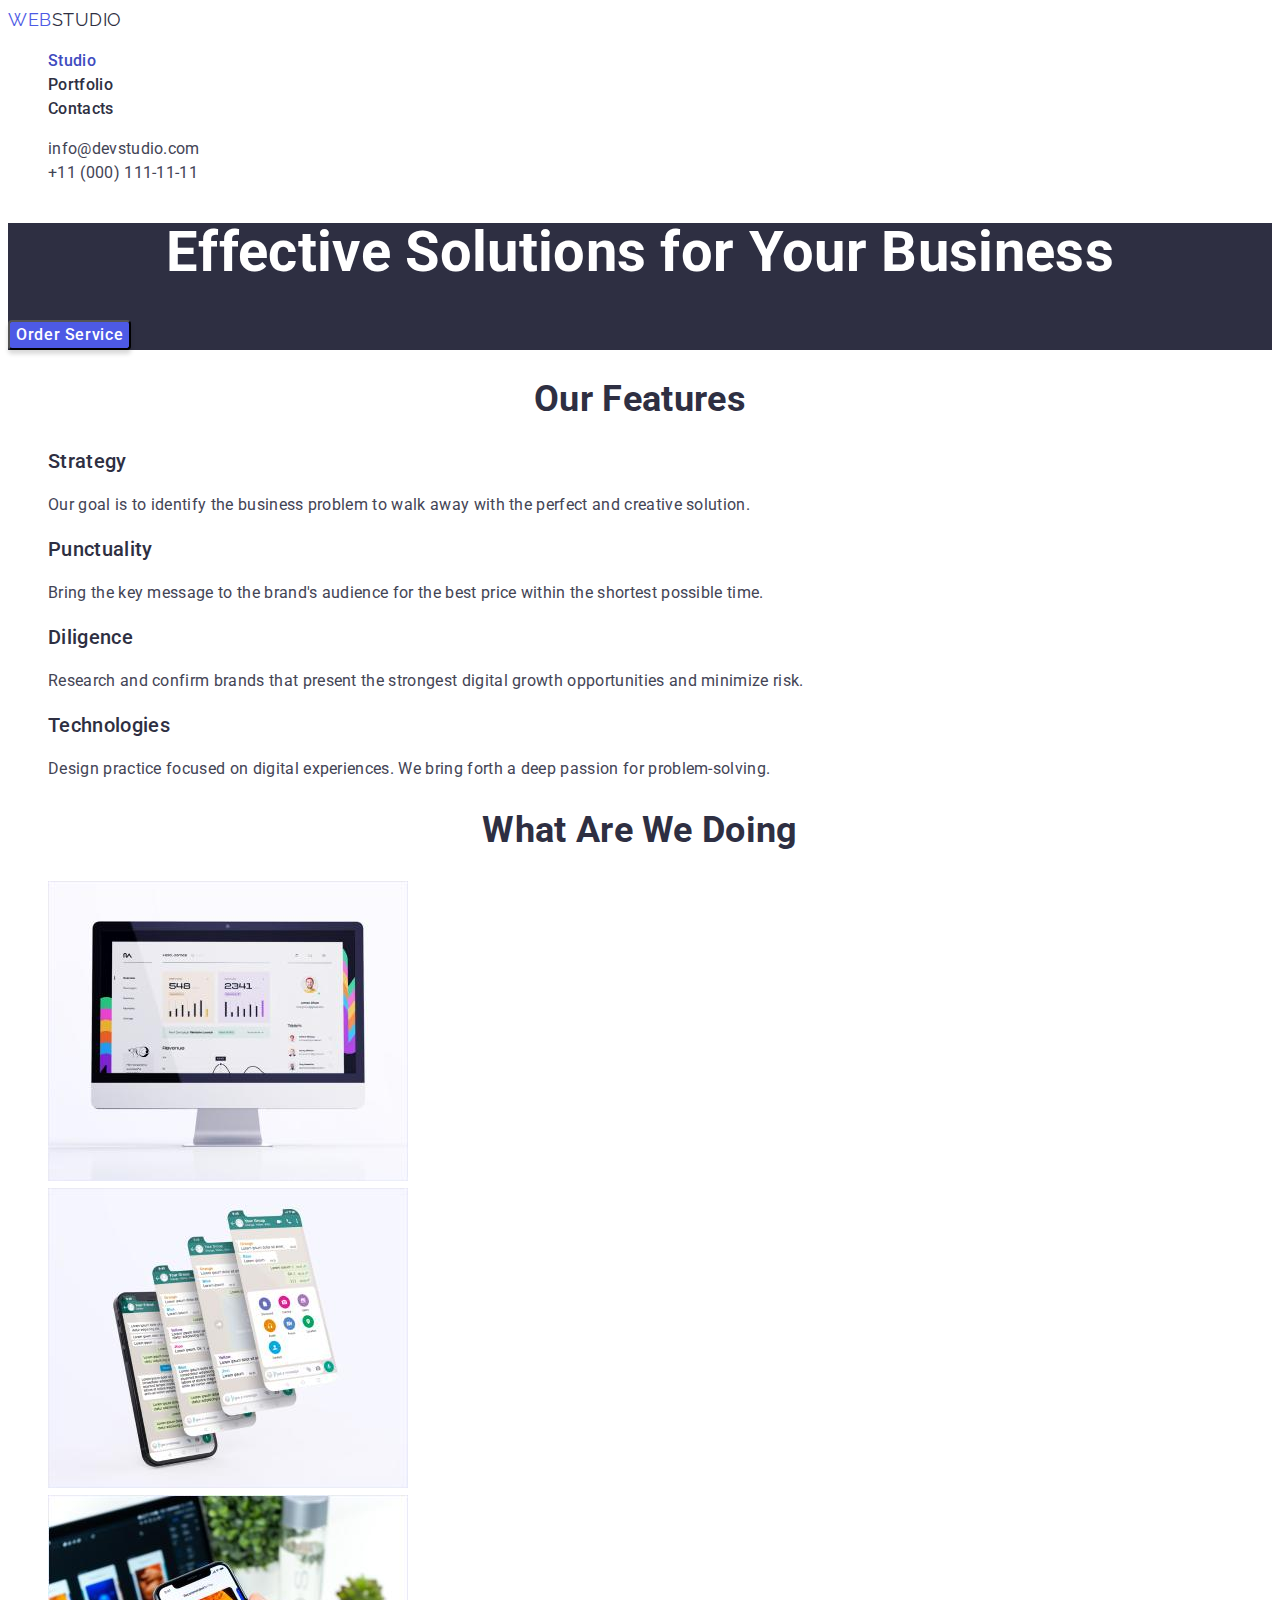
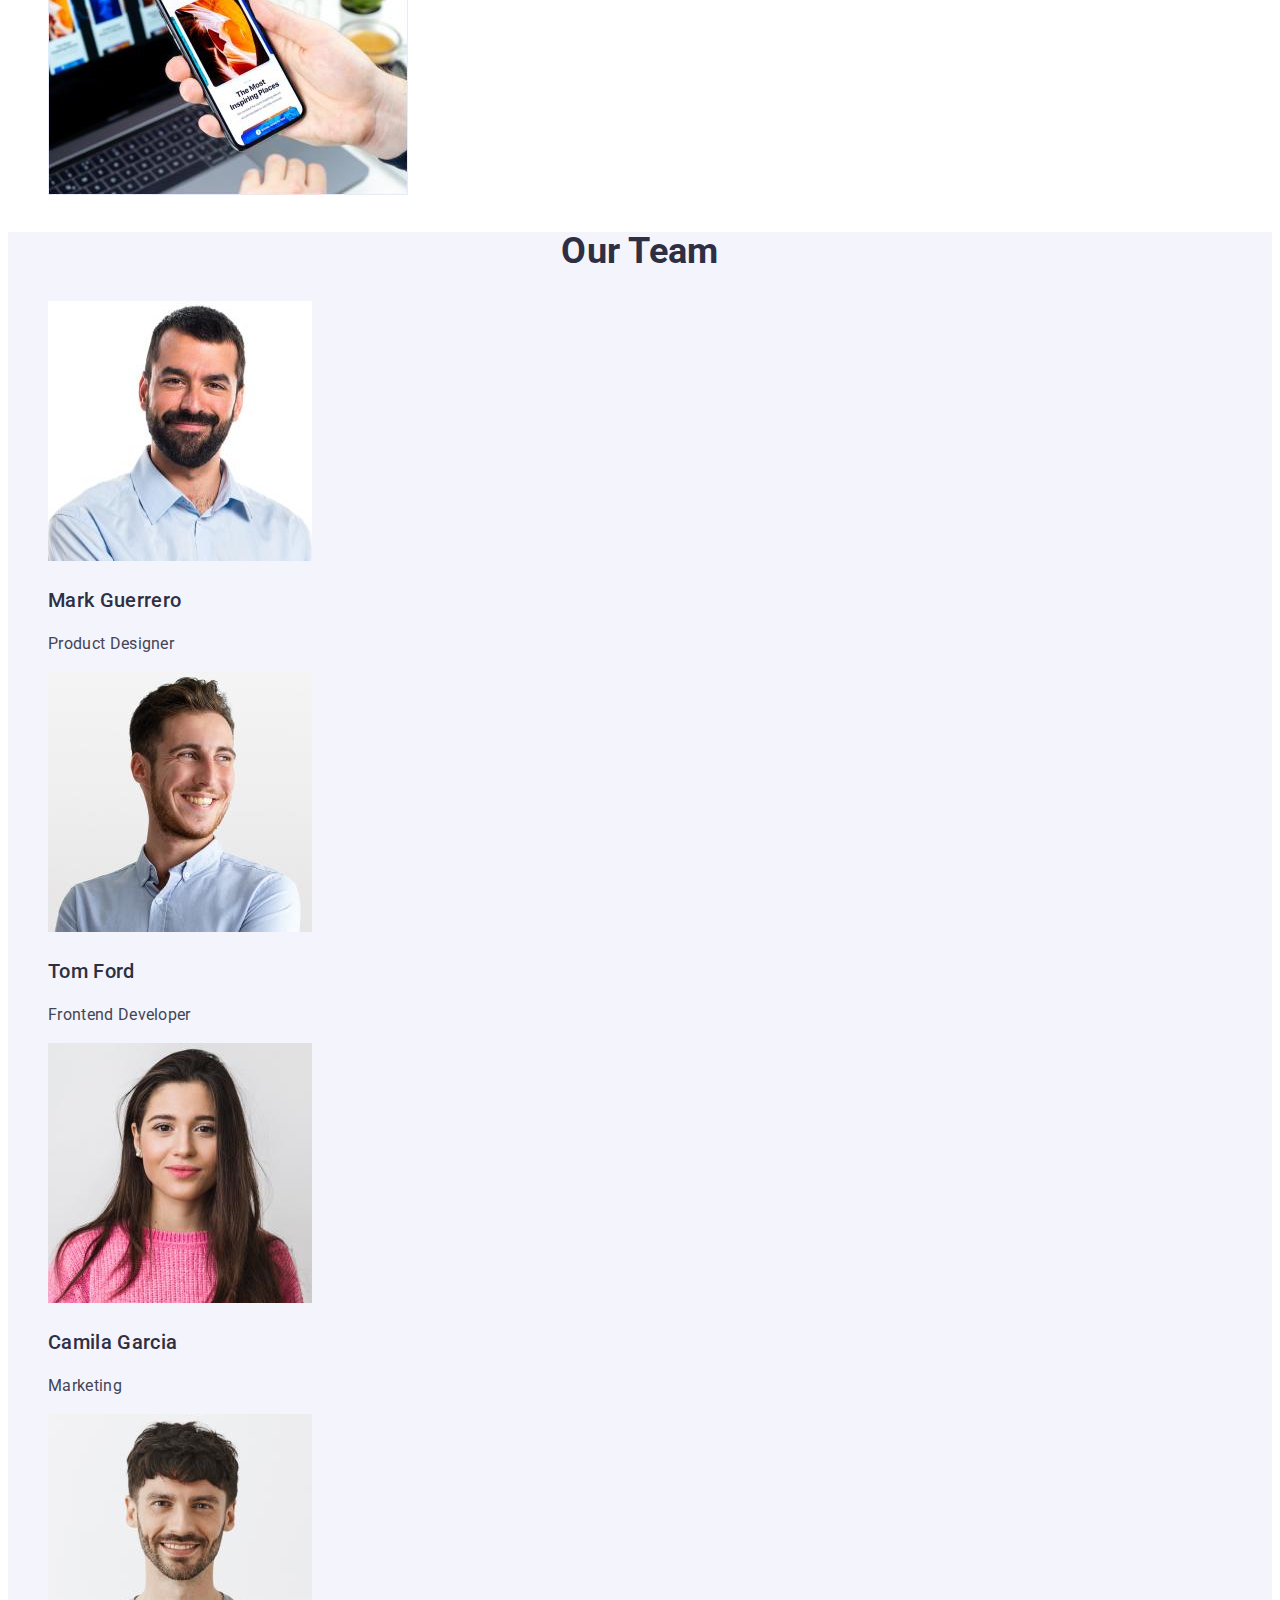
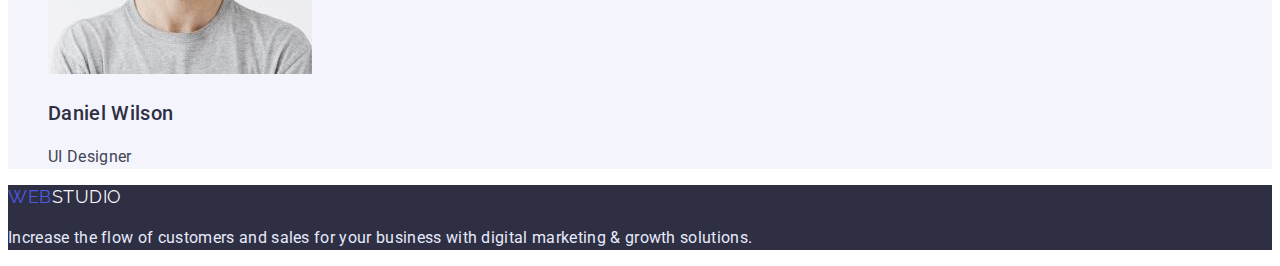
==== commit 1f4bf933: "Update styles.css" ====
--- a/index.html
+++ b/index.html
@@ -8,7 +8,7 @@
     <link rel="preconnect" href="https://fonts.googleapis.com" />
     <link rel="preconnect" href="https://fonts.gstatic.com" crossorigin />
     <link
-      href="https://fonts.googleapis.com/css2?family=Raleway:wght@800&family=Roboto:wght@400;500;700&display=swap"
+      href="https://fonts.googleapis.com/css2?family=Raleway:wght@800&family=Roboto:wght@400;500;700;900&display=swap"
       rel="stylesheet"
     />
     <link rel="stylesheet" href="./css/styles.css" />
@@ -20,21 +20,23 @@
         <a href="./index.html" class="logo"
           >Web<span class="logo-header">Studio</span></a
         >
-        <ul class="site-nav list">
-          <li><a href="./index.html" class="link curent">Studio</a></li>
-          <li><a href="./portfolio.html" class="link">Portfolio</a></li>
-          <li><a href="#" class="link">Contacts</a></li>
+        <ul class="menu list">
+          <li><a href="./index.html" class="menu-link current">Studio</a></li>
+          <li><a href="./portfolio.html" class="menu-link">Portfolio</a></li>
+          <li><a href="#" class="menu-link">Contacts</a></li>
         </ul>
       </nav>
       <address>
         <ul class="contacts list">
           <li>
-            <a href="mailto:info@devstudio.com" class="link"
+            <a href="mailto:info@devstudio.com" class="contacts-link"
               >info@devstudio.com</a
             >
           </li>
           <li>
-            <a href="tel:+110001111111" class="link">+11 (000) 111-11-11</a>
+            <a href="tel:+110001111111" class="contacts-link"
+              >+11 (000) 111-11-11</a
+            >
           </li>
         </ul>
       </address>
@@ -43,35 +45,35 @@
       <!-- SECTION HERO -->
       <section class="hero">
         <h1 class="hero-title">Effective Solutions for Your Business</h1>
-        <button type="button" class="button primary">Order Service</button>
+        <button type="button" class="button hero-btn">Order Service</button>
       </section>
       <!-- SECTION OUR FEATURES -->
       <section class="section">
         <h2 class="section-title">Our Features</h2>
         <ul class="features-list list">
           <li>
-            <h3 class="title">Strategy</h3>
+            <h3 class="features-list-title">Strategy</h3>
             <p>
               Our goal is to identify the business problem to walk away with the
               perfect and creative solution.
             </p>
           </li>
           <li>
-            <h3 class="title">Punctuality</h3>
+            <h3 class="features-list-title">Punctuality</h3>
             <p>
               Bring the key message to the brand's audience for the best price
               within the shortest possible time.
             </p>
           </li>
           <li>
-            <h3 class="title">Diligence</h3>
+            <h3 class="features-list-title">Diligence</h3>
             <p>
               Research and confirm brands that present the strongest digital
               growth opportunities and minimize risk.
             </p>
           </li>
           <li>
-            <h3 class="title">Technologies</h3>
+            <h3 class="features-list-title">Technologies</h3>
             <p>
               Design practice focused on digital experiences. We bring forth a
               deep passion for problem-solving.
@@ -110,7 +112,7 @@
         </ul>
       </section>
       <!-- SECTION OUR TEAM -->
-      <section class="section">
+      <section class="section team">
         <h2 class="section-title">Our Team</h2>
         <ul class="team-list list">
           <li>
@@ -120,7 +122,7 @@
               width="264"
               height="260"
             />
-            <h3 class="title">Mark Guerrero</h3>
+            <h3 class="team-list-title">Mark Guerrero</h3>
             <p>Product Designer</p>
           </li>
           <li>
@@ -130,7 +132,7 @@
               width="264"
               height="260"
             />
-            <h3 class="title">Tom Ford</h3>
+            <h3 class="team-list-title">Tom Ford</h3>
             <p>Frontend Developer</p>
           </li>
           <li>
@@ -140,7 +142,7 @@
               width="264"
               height="260"
             />
-            <h3 class="title">Camila Garcia</h3>
+            <h3 class="team-list-title">Camila Garcia</h3>
             <p>Marketing</p>
           </li>
           <li>
@@ -150,18 +152,18 @@
               width="264"
               height="260"
             />
-            <h3 class="title">Daniel Wilson</h3>
+            <h3 class="team-list-title">Daniel Wilson</h3>
             <p>UI Designer</p>
           </li>
         </ul>
       </section>
     </main>
     <!-- FOOTER -->
-    <footer>
+    <footer class="footer">
       <a href="./index.html" class="logo"
         >Web<span class="logo-footer">Studio</span></a
       >
-      <p class="text">
+      <p class="footer-text">
         Increase the flow of customers and sales for your business with digital
         marketing & growth solutions.
       </p>
--- a/css/styles.css
+++ b/css/styles.css
@@ -1,13 +1,13 @@
 :root {
     --primary-text-color: #434455;
-    --secondary-title-color: #2E2F42;
+    --title-color: #2E2F42;
     --accent-color: #4D5AE5;
     --white-color: #ffffff;
     --color-cloud: #F4F4FD;
     --color-cornflower: #E7E9FC;
-    --color-ocean: #404BBF;
+    --hover-color: #404BBF;
 }
-/* COMPONENTS */
+
 body {
     background-color:var(--white-color);
     color:var(--primary-text-color);
@@ -15,15 +15,16 @@
     letter-spacing: 0.02em;
     line-height: 1.5;
 }
-h2,h3{color: var(--secondary-title-color);}
 
 .list {
     list-style: none;
 }
 
-.site-nav .link.curent {
-    color: var(--accent-color);
+/*========================= COMPONENTS============================= */
+.menu-link.current {
+    color: var(--hover-color);
 }
+
 .button {
     font-family: inherit;
     font-weight: 500;
@@ -34,129 +35,104 @@
     cursor: pointer;
 }
 
-
-
-/* HEADER */
 .logo {
     color: var(--accent-color);
-
     font-family: 'Raleway', sans-serif;
     font-size: 18px;
-
     line-height: 1.3;
     letter-spacing: 0.03em;
     text-decoration: none;
     text-transform: uppercase;
 }
-.logo :hover,
-.logo :focus {
-    color: var(--color-ocean);
-}
-
-.logo-header{
-    color: var(--secondary-title-color);
-}
-
-
-/* Navigation */
-.site-nav .link {
-    color: var(--secondary-title-color);
-    
-    font-weight: 500;
-    text-decoration: none;
-}
-.site-nav .link:hover, .site-nav .link:focus{color: var(--color-ocean);}
-
-
-
-/* Contacts */
-.contacts .link{
-    color: var(--primary-text-color);
-    
-    font-style: normal;
-    text-decoration: none;
-}
-.contacts .link:hover, .contacts .link:focus{
-    color: var(--color-ocean);
-}
-
-
-
-
-/* SECTION HERO */
-.hero{
-    background-color: var(--secondary-title-color) ;
-}
-.hero-title{
-    color: var(--white-color);
-
-    font-size: 56px;
-    line-height: 1.07;
-    text-align: center;
-}
-.primary{
-    color: var(--white-color);
-    background-color:var(--accent-color);
-    
-    box-shadow: 0px 4px 4px rgba(0, 0, 0, 0.15); 
-}
-.primary:hover, .primary:focus{
-    background-color:var(--color-ocean);
-}
-
-
-
-
-
-/* COMMON STYLES FOR SECTIONS */
-.section .section-title {
+.section-title {
+    color: var(--title-color);
     font-size: 36px;
     line-height: 1.1;
     text-align: center;
     text-transform: capitalize;
 }
-
-.features-list .title,
-.team-list .title,
-.portfolio-list .title {
+.features-list-title,
+.team-list-title,
+.portfolio-list-title {
+    color: var(--title-color);
     font-weight: 500;
     font-size: 20px;
     line-height: 1.2;
 }
+/* ==============================HEADER=================================== */
+.logo-header{
+    color: var(--title-color);
+}
 
-/* SECTION OUR FEATURES */
-
-/* SECTION OUR WORK */
-
-/* SECTION OUR TEAM */
+/* ============Menu================ */
+.menu-link {
+    color: var(--title-color);
+    font-weight: 500;
+    text-decoration: none;
+}
+.menu-link:hover, .menu-link:focus{color: var(--hover-color);}
 
 
-/* FOOTER */
-footer{
-    background-color:var(--secondary-title-color);
+/* ===========Contacts============== */
+.contacts-link{
+    color: var(--primary-text-color);
+    font-style: normal;
+    text-decoration: none;
+}
+.contacts-link:hover, .contacts-link:focus{
+    color: var(--hover-color);
+}
+
+/* ===================================SECTION HERO============================= */
+.hero{
+    background-color: var(--title-color);
+}
+.hero-title{
+    color: var(--white-color);
+    font-size: 56px;
+    line-height: 1.07;
+    text-align: center;
+}
+.hero-btn{
+    color: var(--white-color);
+    background-color:var(--accent-color);
+    box-shadow: 0px 4px 4px rgba(0, 0, 0, 0.15); 
+}
+.hero-btn:hover, .hero-btn:focus{
+    background-color:var(--hover-color);
+}
+
+/* ================================SECTION OUR FEATURES========================= */
+
+/* ================================SECTION OUR WORK============================= */
+
+/* ================================SECTION OUR TEAM============================= */
+.team{
+    background-color: var(--color-cloud);
+}
+
+
+/* =======================================FOOTER=============================== */
+.footer{
+    background-color:var(--title-color);
 }
 .logo-footer{
     color: var(--color-cloud);
 }
-footer .text{
+.footer-text{
     color: var(--color-cornflower);
 }
 
 
 
-
-
-
-
-
-/* PORTFOLIO STYLES */
-.secondary{
+/* ======================================PORTFOLIO STYLES=========================== */
+.filter-btn{
     color: var(--accent-color);
     background-color:var(--color-cloud);
     
     border: 1px solid var(--color-cornflower);
 }
-.secondary:hover, .secondary:focus{
+.filter-btn:hover, .filter-btn:focus{
     color: var(--white-color);
-    background-color:var(--color-ocean);
+    background-color:var(--hover-color);
 }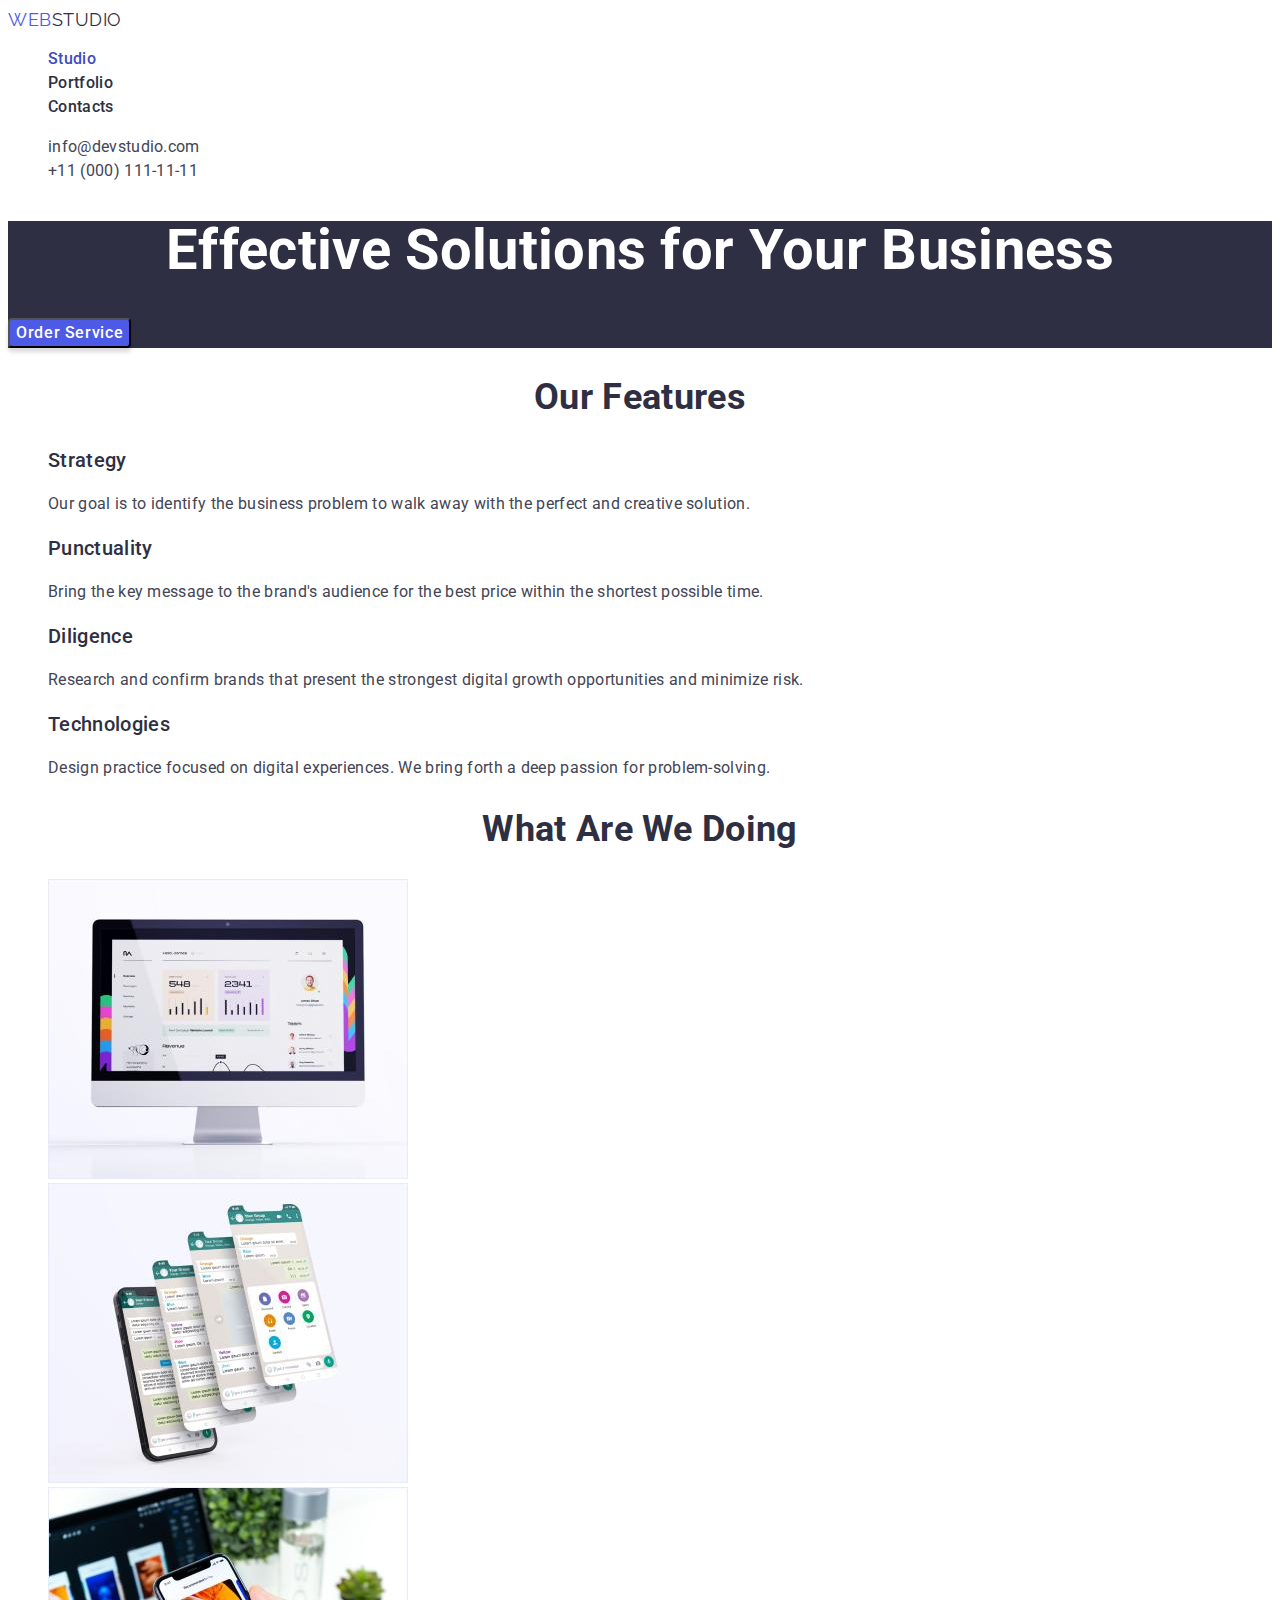
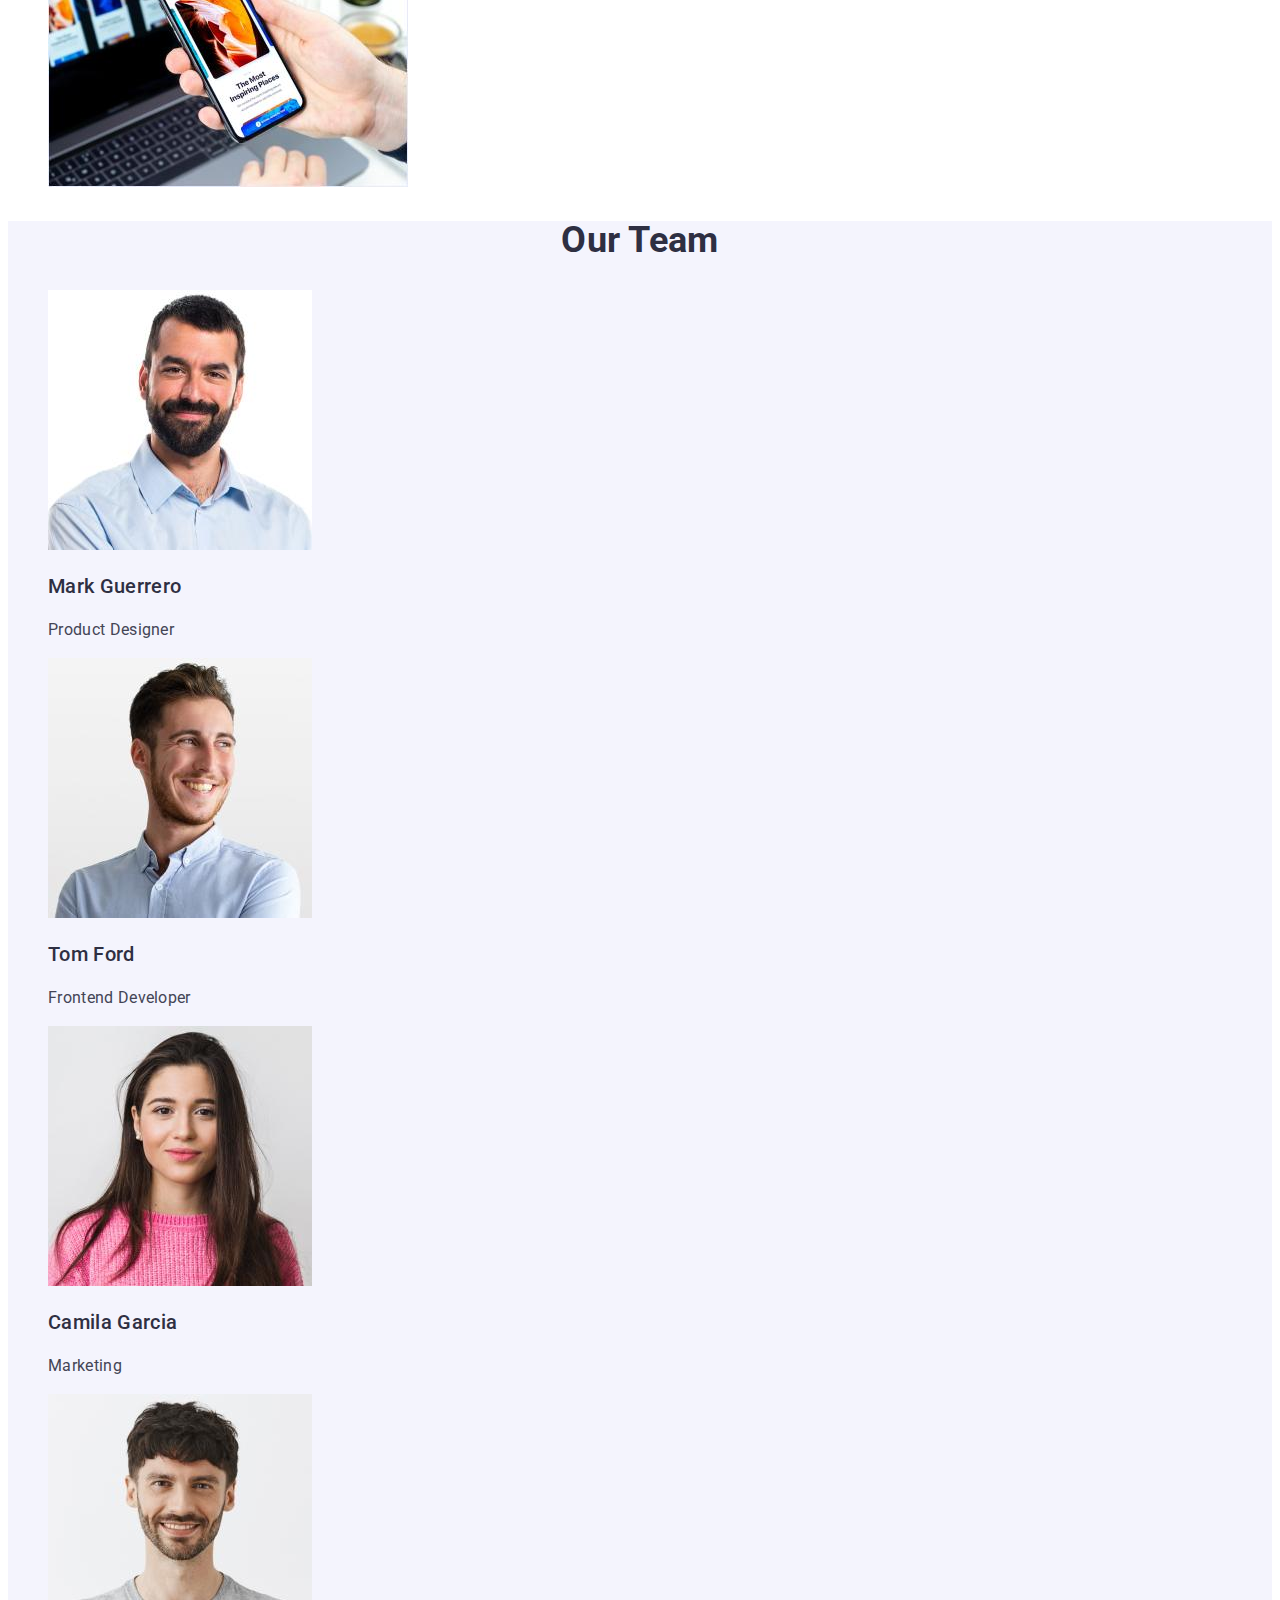
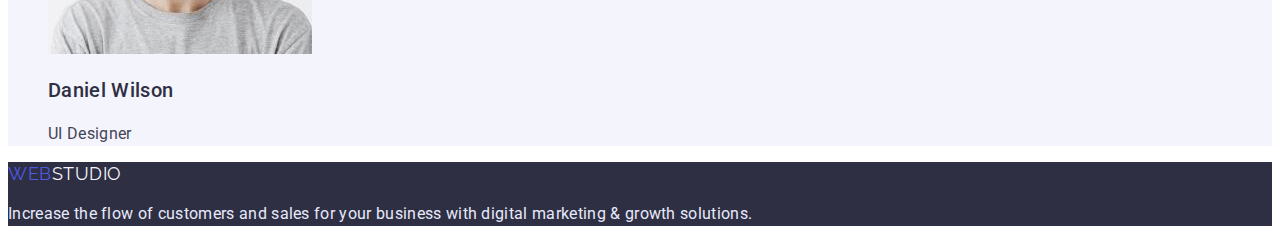
==== commit c5c80ff9: "Update index.html" ====
--- a/index.html
+++ b/index.html
@@ -53,28 +53,28 @@
         <ul class="features-list list">
           <li>
             <h3 class="features-list-title">Strategy</h3>
-            <p>
+            <p class="features-list-text">
               Our goal is to identify the business problem to walk away with the
               perfect and creative solution.
             </p>
           </li>
           <li>
             <h3 class="features-list-title">Punctuality</h3>
-            <p>
+            <p class="features-list-text">
               Bring the key message to the brand's audience for the best price
               within the shortest possible time.
             </p>
           </li>
           <li>
             <h3 class="features-list-title">Diligence</h3>
-            <p>
+            <p class="features-list-text">
               Research and confirm brands that present the strongest digital
               growth opportunities and minimize risk.
             </p>
           </li>
           <li>
             <h3 class="features-list-title">Technologies</h3>
-            <p>
+            <p class="features-list-text">
               Design practice focused on digital experiences. We bring forth a
               deep passion for problem-solving.
             </p>
@@ -123,7 +123,7 @@
               height="260"
             />
             <h3 class="team-list-title">Mark Guerrero</h3>
-            <p>Product Designer</p>
+            <p class="team-list-text">Product Designer</p>
           </li>
           <li>
             <img
@@ -133,7 +133,7 @@
               height="260"
             />
             <h3 class="team-list-title">Tom Ford</h3>
-            <p>Frontend Developer</p>
+            <p class="team-list-text">Frontend Developer</p>
           </li>
           <li>
             <img
@@ -143,7 +143,7 @@
               height="260"
             />
             <h3 class="team-list-title">Camila Garcia</h3>
-            <p>Marketing</p>
+            <p class="team-list-text">Marketing</p>
           </li>
           <li>
             <img
@@ -153,7 +153,7 @@
               height="260"
             />
             <h3 class="team-list-title">Daniel Wilson</h3>
-            <p>UI Designer</p>
+            <p class="team-list-text">UI Designer</p>
           </li>
         </ul>
       </section>
--- a/css/styles.css
+++ b/css/styles.css
@@ -13,7 +13,6 @@
     color:var(--primary-text-color);
     font-family: 'Roboto', sans-serif;
     letter-spacing: 0.02em;
-    line-height: 1.5;
 }
 
 .list {
@@ -59,6 +58,11 @@
     font-size: 20px;
     line-height: 1.2;
 }
+.features-list-text,
+.team-list-text,
+.portfolio-list-text{
+    line-height: 1.5;
+}
 /* ==============================HEADER=================================== */
 .logo-header{
     color: var(--title-color);
@@ -69,6 +73,7 @@
     color: var(--title-color);
     font-weight: 500;
     text-decoration: none;
+    line-height: 1.5;
 }
 .menu-link:hover, .menu-link:focus{color: var(--hover-color);}
 
@@ -78,6 +83,7 @@
     color: var(--primary-text-color);
     font-style: normal;
     text-decoration: none;
+    line-height: 1.5;
 }
 .contacts-link:hover, .contacts-link:focus{
     color: var(--hover-color);
@@ -121,6 +127,7 @@
 }
 .footer-text{
     color: var(--color-cornflower);
+    line-height: 1.5;
 }
 
 
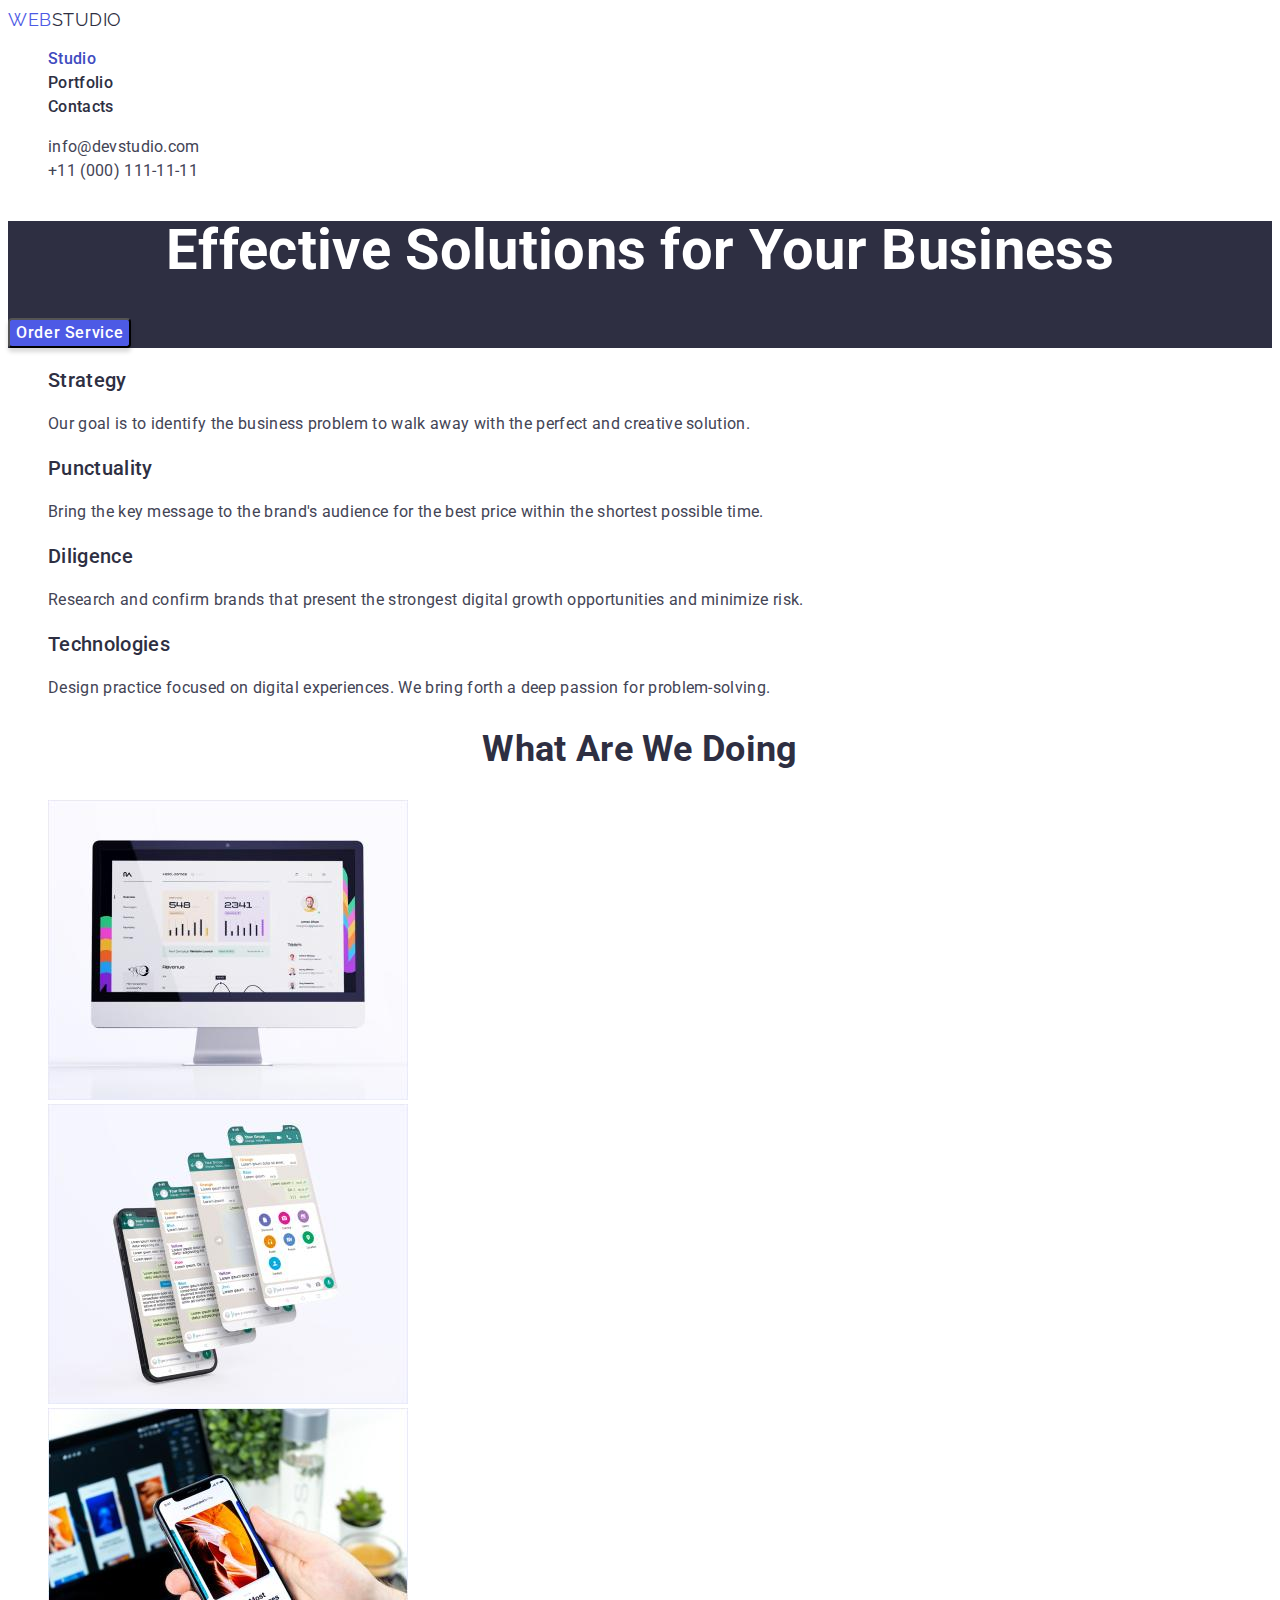
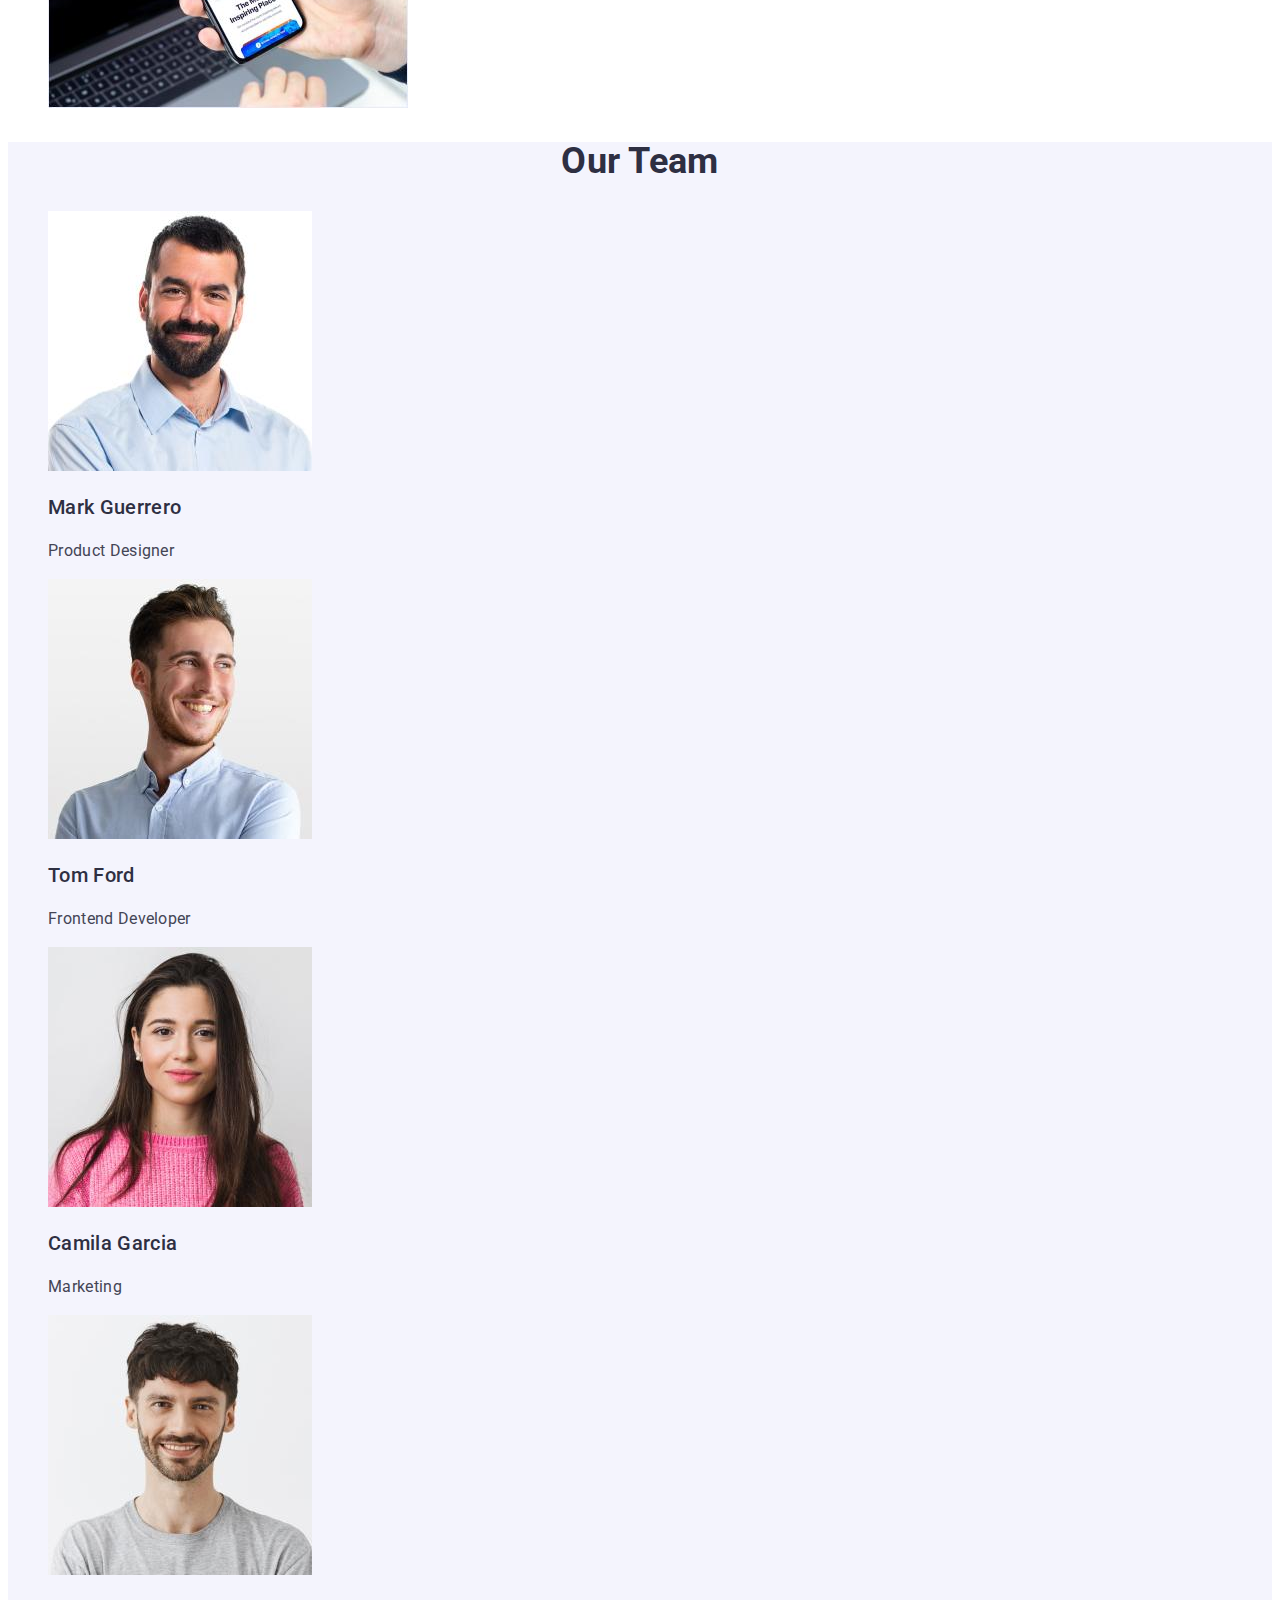
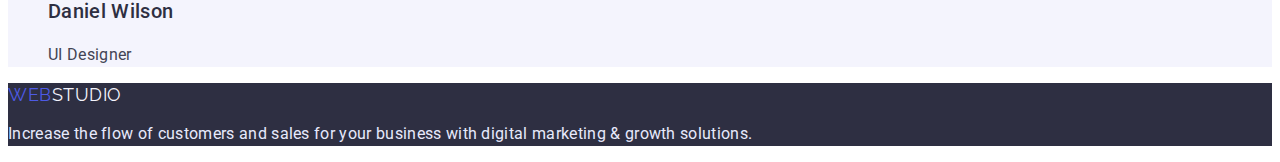
==== commit bdbe99eb: "Update styles.css" ====
--- a/index.html
+++ b/index.html
@@ -49,7 +49,7 @@
       </section>
       <!-- SECTION OUR FEATURES -->
       <section class="section">
-        <h2 class="section-title">Our Features</h2>
+        <h2 class="section-title visually-hidden">Our Features</h2>
         <ul class="features-list list">
           <li>
             <h3 class="features-list-title">Strategy</h3>
--- a/css/styles.css
+++ b/css/styles.css
@@ -20,6 +20,20 @@
 }
 
 /*========================= COMPONENTS============================= */
+.visually-hidden {
+    position: absolute;
+    width: 1px;
+    height: 1px;
+    margin: -1px;
+    border: 0;
+    padding: 0;
+
+    white-space: nowrap;
+    clip-path: inset(100%);
+    clip: rect(0 0 0 0);
+    overflow: hidden;
+}
+
 .menu-link.current {
     color: var(--hover-color);
 }
